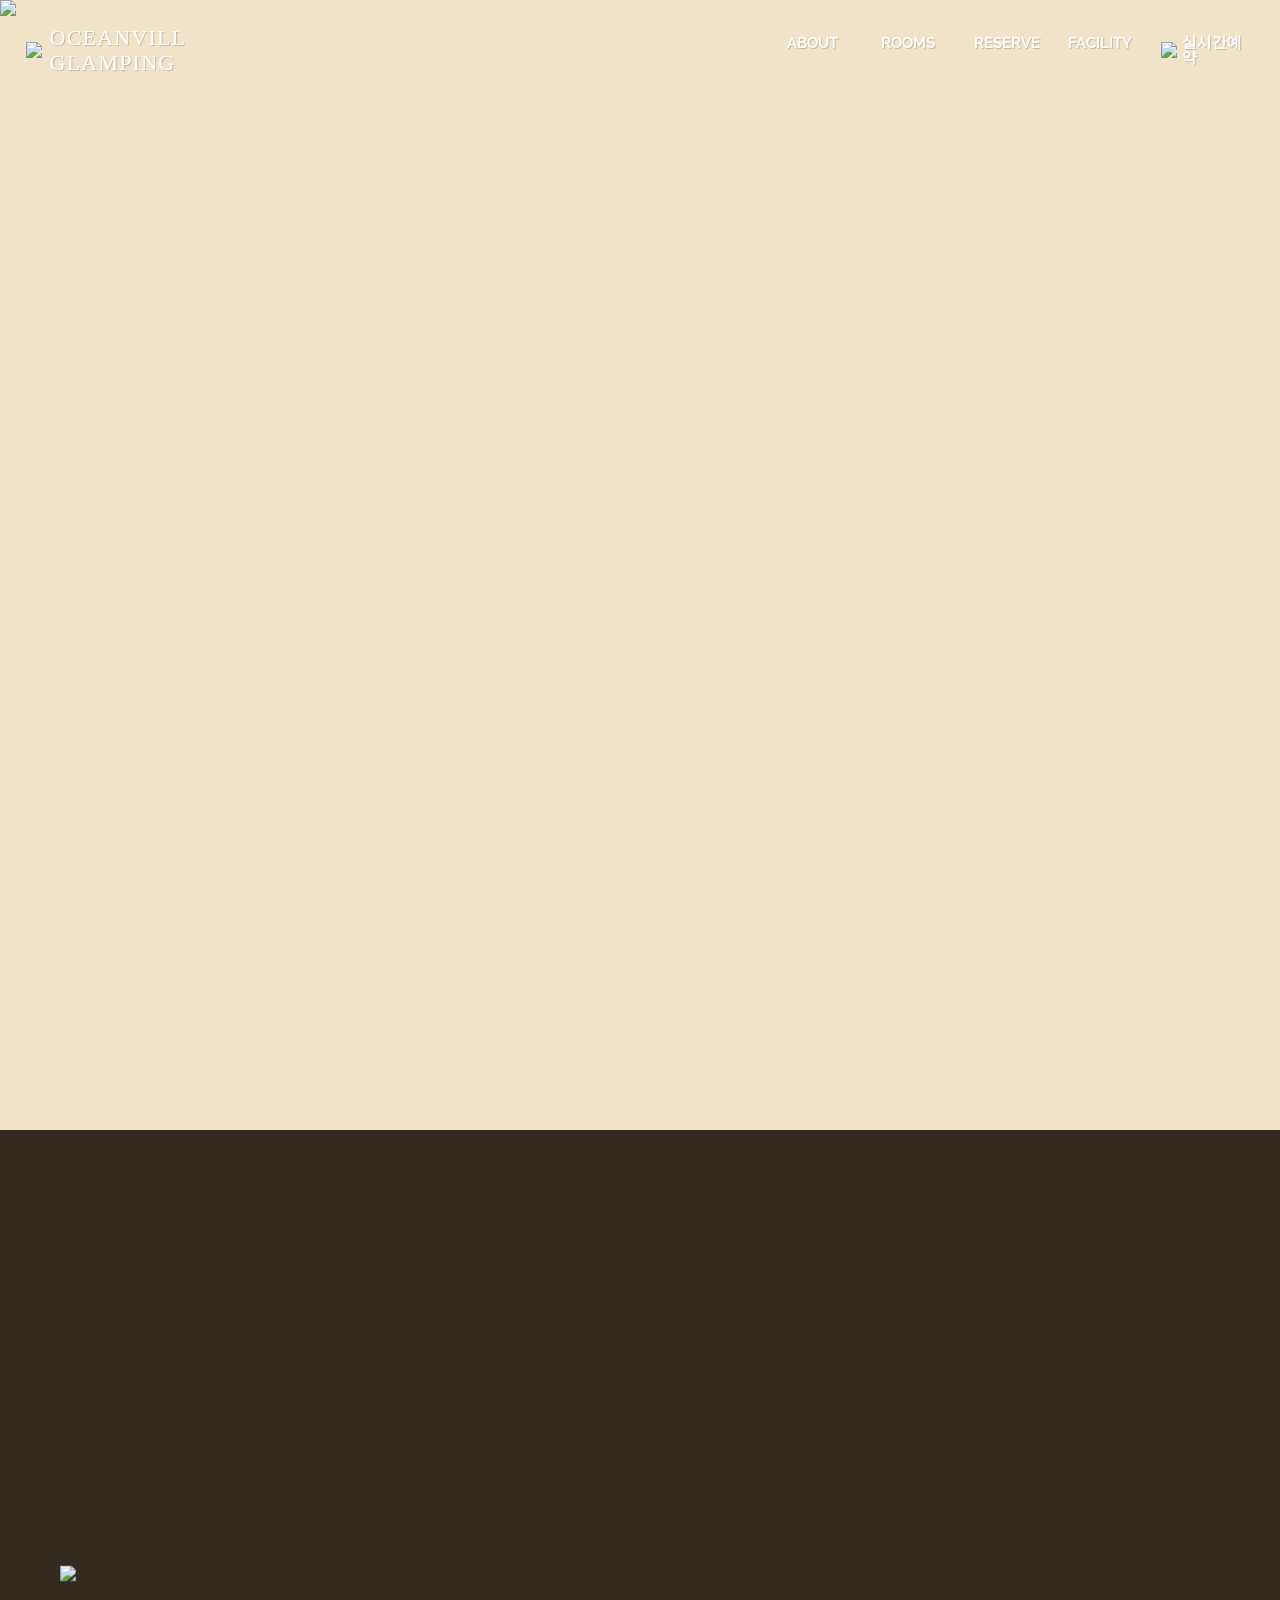
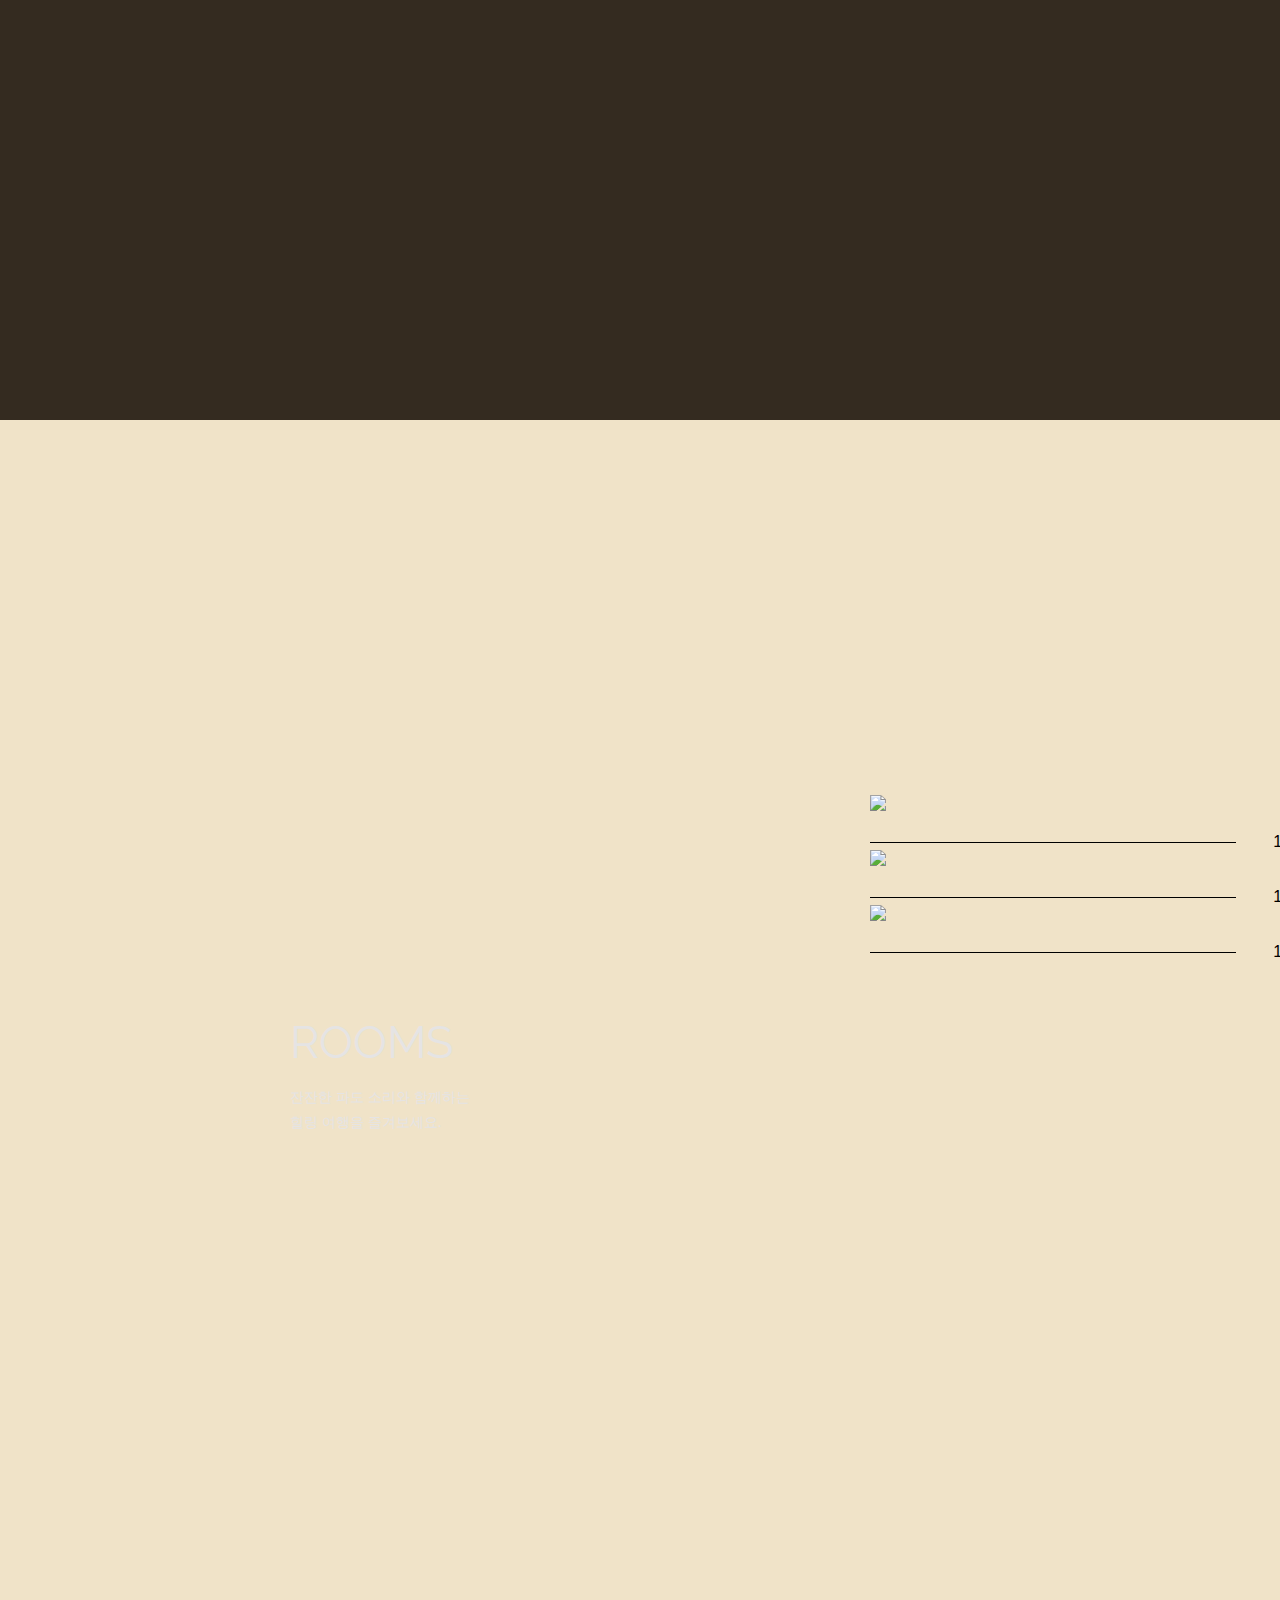
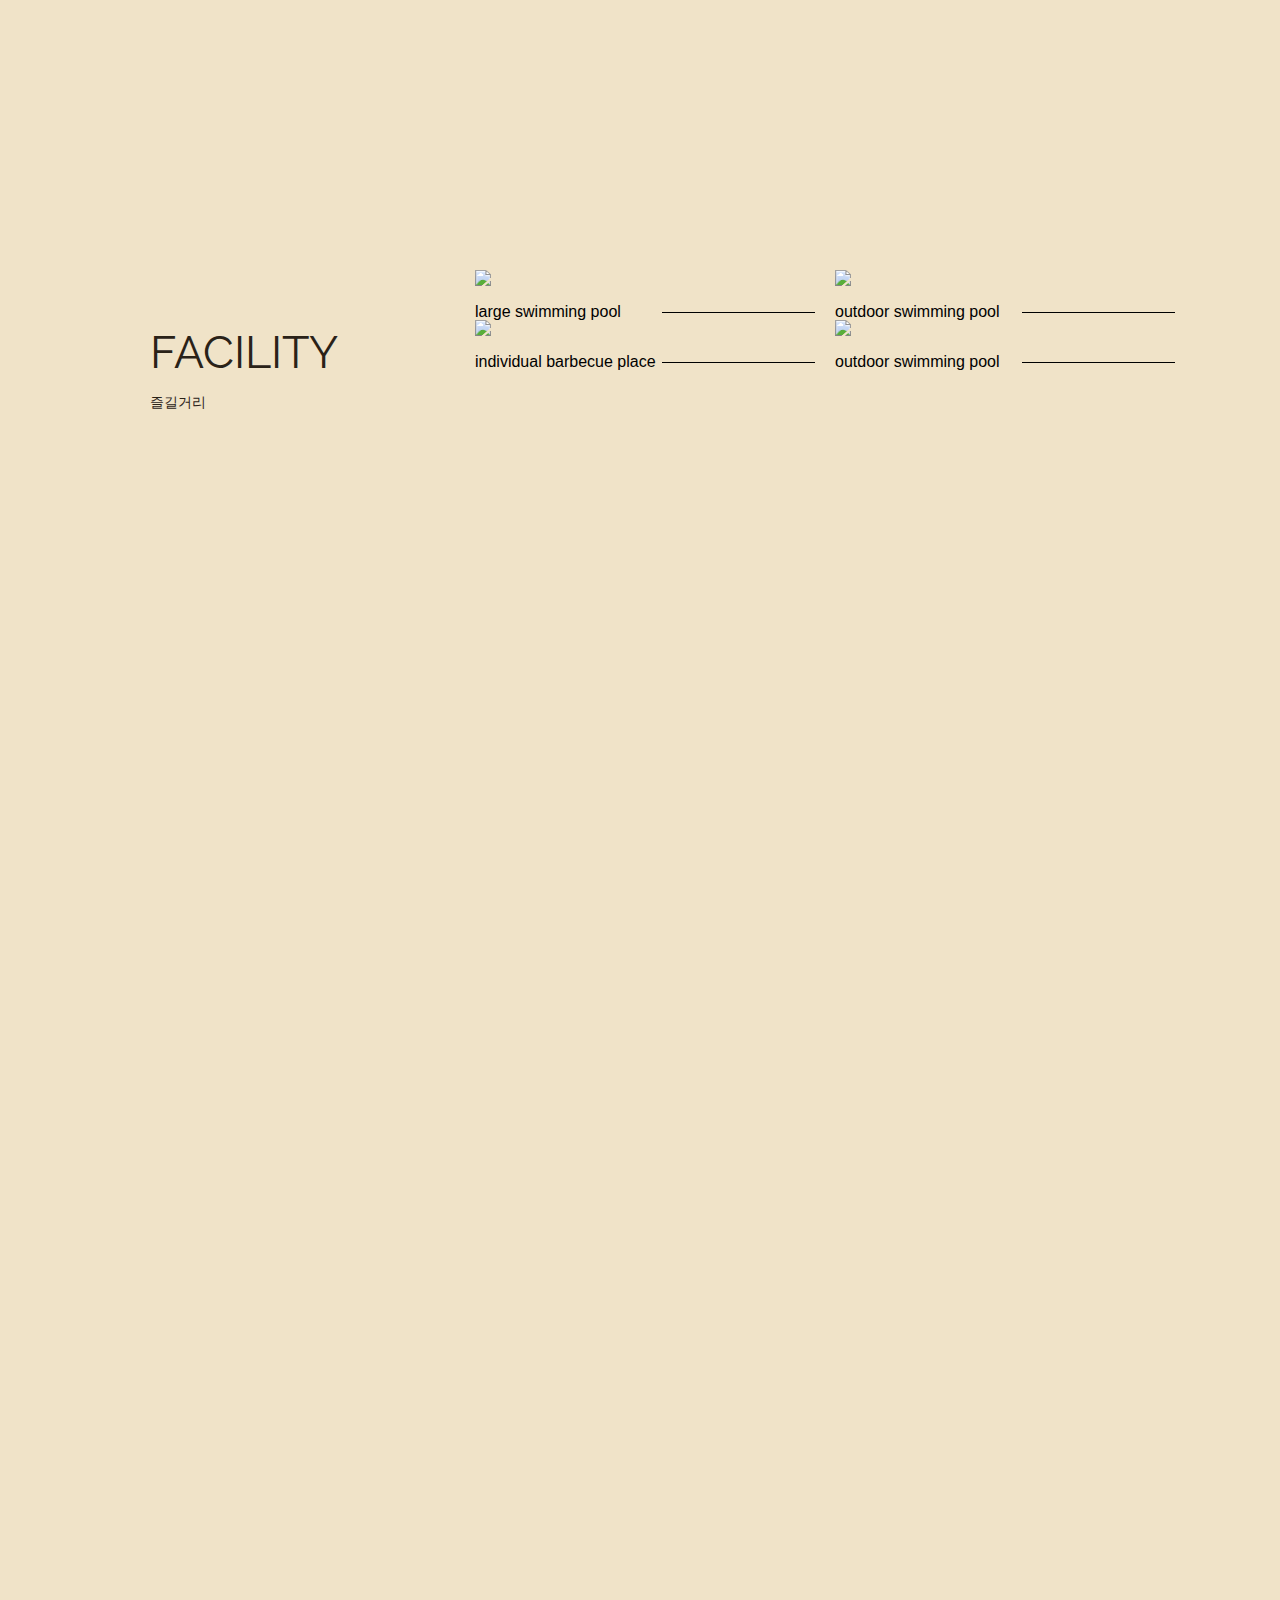
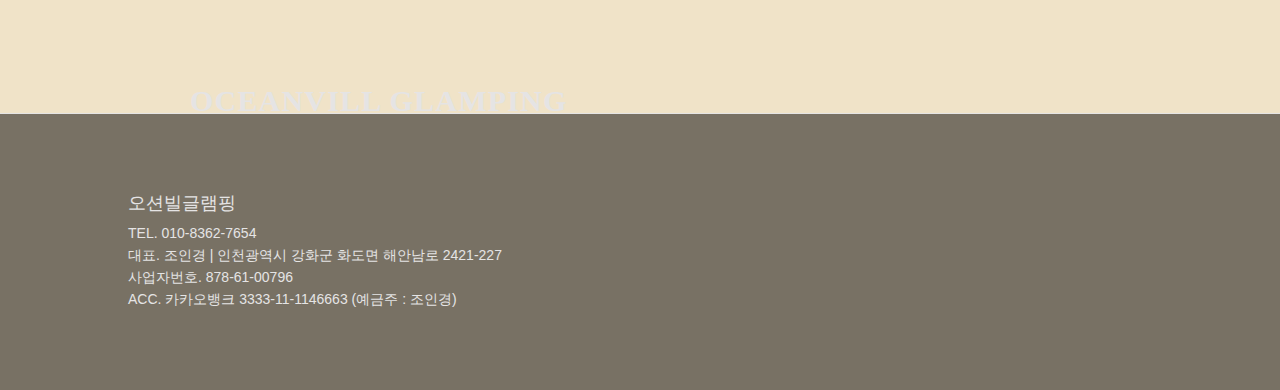
==== index.html @ 2d989e1f "4차 업로드" ====
<!DOCTYPE html>
<html lang="en">
<head>
    <meta charset="UTF-8">
    <meta name="viewport" content="width=device-width, initial-scale=1.0">
    <link href="reset.css" rel="stylesheet">
    <link href="style.css" rel="stylesheet">
    <script src="https://ajax.googleapis.com/ajax/libs/jquery/3.5.1/jquery.min.js"></script>
    <script src="https://code.jquery.com/jquery-3.6.0.js"></script>
    <link rel="stylesheet" href="https://use.typekit.net/htw4hev.css">
    <link rel="preconnect" href="https://fonts.googleapis.com">
    <link rel="preconnect" href="https://fonts.gstatic.com" crossorigin>
    <link href="https://fonts.googleapis.com/css2?family=Raleway:wght@300;400;500;600;700&display=swap" rel="stylesheet">
    <link href="https://webfontworld.github.io/sandbox/SBAggro.css" rel="stylesheet">
    <title>오션빌글램핑</title>
    <style>
        footer{position:relative; width:100%; height:960px; background-image: url("https://github.com/luzmoondar/portfolio/assets/133784112/582e2d6d-6e89-460c-a2c4-90adc4d90cf0");}
        .mainft{position:absolute; bottom:0; width:100%; background-color: rgba(0,0,0,0.5); border-top:1px solid #e5e4e4;}
        .mainft div{width:80%; margin:0 auto; padding: 80px 0;}
        footer h2{font-family: 'SBAggro'; font-weight:600; font-size:30px; letter-spacing: 1.2px; color:#e5e4e4; position: absolute; bottom:274px; left:190px;}
        footer h3{font-size: 18px; font-family: "pretendard", sans-serif; color:#e5e4e4; margin-bottom:10px;}
        footer p{font-size:14px; font-family: "pretendard", sans-serif; color:#e5e4e4; line-height: 22px; font-weight: 100;}
        footer .mbr{display: none;}
        @media (max-width: 768px) {
            footer p .m_none{display:none;}
        }
    </style>
</head>

<body>
    <header>
        <nav id="main-nav">
            <div class="logo">
                <a href="#">
                    <img src="https://github.com/luzmoondar/portfolio/assets/133784112/48d3136c-fff9-4b66-9c22-74a640f101fd">
                    <p>OCEANVILL<br>GLAMPING</p>
                </a>
            </div>
            <div class="scroll-logo">
                <div>
                    <img src="https://github.com/luzmoondar/portfolio/assets/133784112/112349c2-64f6-43d1-a6a1-1b9d9a200514">
                    <p>OCEANVILL GLAMPING</p>
                </div>
            </div>
            <div class="manubar">
                <ul class="main-manu">
                    <li>
                        <a>ABOUT</a>
                    </li>
                    <li><a>ROOMS</a></li>
                    <li><a>RESERVE</a></li>
                    <li><a>FACILITY</a></li>
                    <li><a class="reser-bt"><img class="reserimg" src="https://github.com/luzmoondar/portfolio/assets/133784112/2ab39636-f84e-4e5f-a764-0b7d822ae99b">실시간예약</a></li>
                </ul>
            </div>
        </nav>
        <div class="sub-manu">
            <div>
                <ul>
                    <li><a href="">외부전경</a></li>
                    <li><a>오시는 길</a></li>
                    <li><a>주변여행지</a></li>
                </ul>
                <ul>
                    <li><a>객실배치도</a></li>
                    <li><a>101호</a></li>
                    <li><a>102호</a></li>
                    <li><a>103호</a></li>
                    <li><a>104호</a></li>
                    <li><a>105호</a></li>
                    <li><a>106호</a></li>
                    <li><a>107호</a></li>
                </ul>
                <ul>
                    <li><a>종합예약안내</a></li>
                    <li><a href="https://booking.pensionnara.co.kr/calendar/256" target="_">실시간예약</a></li>
                </ul>
                <ul>
                    <li><a>대형수영장</a></li>
                    <li><a>온수수영장</a></li>
                    <li><a>개별바비큐</a></li>
                    <li><a>오션뷰</a></li>
                    <li><a>무선인터넷</a></li>
                </ul>
            </div>
        </div> 
    </header>
    

    <section>
        <div class="topcon">
            <div class="slide">
                <img src="https://github.com/luzmoondar/portfolio/assets/133784112/fe9ecc0a-6035-4c3a-a89f-1b163b70b11f">
            </div>
            
        </div>
    </section>
    <section>
        <div class="">
            <div class="main_con">
                <div class="mainab">
                    <div class="left">
                        <div>
                            <img src="https://github.com/luzmoondar/portfolio/assets/133784112/7ac5ab21-d17a-4652-80d0-054f52d08c61">
                        </div>
                    </div>
                    <div class="right">
                    </div>
                </div>
                <div class="roompv">
                    <div class="roombg">
                        <div class="roompvtxt">
                            <h2>ROOMS</h2>
                            <p>
                                잔잔한 파도 소리와 함께하는<br>
                                힐링 여행을 즐겨보세요.
                            </p>
                        </div>
                    </div>
                    <div class="roomslide">
                        <a class="room1">
                            <img src="https://github.com/luzmoondar/portfolio/assets/133784112/7d99c960-bddd-4890-a9f7-7f085e9490b0">
                            <div class="roomname">
                                <span></span><p>101</p>
                            </div>
                        </a>
                        <a class="room1">
                            <img src="https://github.com/luzmoondar/portfolio/assets/133784112/e8737c90-5ca4-401c-913c-cbe94129581f">
                            <div class="roomname">
                                <span></span><p>102</p>
                            </div>
                        </a>
                        <a class="room1">
                            <img src="https://github.com/luzmoondar/portfolio/assets/133784112/4e9d8852-0819-44da-ac06-e41babfb9af7">
                            <div class="roomname">
                                <span></span><p>103</p>
                            </div>
                        </a>
                    </div>
                </div>
                <div class="mainsp">
                    <div class="mainsptxt">
                        <h2>FACILITY</h2>
                        <p>
                            즐길거리
                        </p>
                    </div>
                    <div class="main_spslide">
                        <a>
                            <img src="https://github.com/luzmoondar/portfolio/assets/133784112/99fcfb23-d3a0-47f1-9f27-77c24f21ff22">
                            <div class="spname">
                                <p>large swimming pool</p><span></span>
                            </div>
                        </a>
                        <a>
                            <img src="https://github.com/luzmoondar/portfolio/assets/133784112/9a6bf849-5ea4-4dce-b26d-e572c8afbf24">
                            <div class="spname">
                                <p>outdoor swimming pool</p><span></span>
                            </div>
                        </a>
                        <a>
                            <img src="https://github.com/luzmoondar/portfolio/assets/133784112/5578de9e-afdf-4fd5-a2f0-95fa2bbe487f">
                            <div class="spname">
                                <p>individual barbecue place</p><span></span>
                            </div>
                        </a>
                        <a>
                            <img src="https://github.com/luzmoondar/portfolio/assets/133784112/6bf30c2c-f445-4214-992d-34be26891b6b">
                            <div class="spname">
                                <p>outdoor swimming pool</p><span></span>
                            </div>
                        </a>
                    </div>
                </div>
            </div>
        </div>
    </section>
    <footer>
        <h2>OCEANVILL GLAMPING</h2>
        <div class="mainft">
            <div>
                <h3>오션빌글램핑</h3>
                <p>
                    TEL. 010-8362-7654<br>
                    대표. 조인경 <br class="mbr"><span class="m_none">|</span> 인천광역시 강화군 화도면 해안남로 2421-227<br>
                    사업자번호. 878-61-00796<br>
                    ACC. 카카오뱅크 3333-11-1146663 (예금주 : 조인경)
                </p>
            </div>
        </div>
    </footer>
    <script>
        $(function(){
            var fixScroll = 0;
            $(window).scroll(function(event){
                var scroll = $(this).scrollTop();
                if (scroll > 100){
                //스크롤 높이 설정
                    $("#main-nav").addClass("active");
                    $(".logo").css("display","none");
                    $(".scroll-logo").css("display","block");
                    $("nav .main-manu li a").css({"color":"#523a15","text-shadow":"none"});
                    $(".reserimg").attr("src","https://github.com/luzmoondar/portfolio/assets/133784112/42b3cdd8-f83c-436b-86d0-ec7eb997bf09");
                }
                else {
                    $("#main-nav").removeClass("active");
                    $(".logo").css("display","block");
                    $(".scroll-logo").css("display","none");
                    $("nav .main-manu li a").css({"color":"#fff","text-shadow":"1px 1px 1px rgba(0,0,0,0.2)"});
                    $(".reserimg").attr("src","https://github.com/luzmoondar/portfolio/assets/133784112/2ab39636-f84e-4e5f-a764-0b7d822ae99b");
                }
                fixScroll = scroll;
            });
        });
        $(".main-manu li").mouseover(
            function() {
                $(".sub-manu").css("opacity","1");
                $("#main-nav").addClass("active");
                $(".logo").css("display","none");
                $(".scroll-logo").css("display","block");
                $("nav .main-manu li a").css({"color":"#523a15","text-shadow":"none"});
                $(".reserimg").attr("src","https://github.com/luzmoondar/portfolio/assets/133784112/3d994a68-2da3-4c41-bbc0-c50b3c2889af");
            }
        );
        $(".sub-manu").mouseleave(
            function() {
                $(".sub-manu").css("opacity","0");
            }
        );
        
       </script>

</body>

</html>
---- style.css ----
@font-face {
    font-family: 'Pretendard-Regular';
    src: url('https://cdn.jsdelivr.net/gh/Project-Noonnu/noonfonts_2107@1.1/Pretendard-Regular.woff') format('woff');
    font-weight: 400;
    font-style: normal;
}
body{
    background-color: #f0e3c8;
}
h1{
    font-size:58px;
    font-family: 'Raleway', sans-serif;
    font-weight:300;
}
.confix{
    width:80%;
    margin:0 auto;
}
/*** nav ***/
header{
    position: fixed;
    top:0;
    left:0;
    z-index: 100;
    width:100%;

}
#main-nav{
    width:100%;
    display: flex;
    justify-content: space-between;
    align-items: center;
    box-sizing: border-box;
    padding: 15px 2%;
    height:100px;
}
#main-nav.active{
    height:60px !important;
    z-index: 99;
    background-color: rgba(255,255,255,0.7);
    transition: all 1s;
}
nav .logo{
    width:230px;
    float: left;
}
nav .logo a{
    display: flex;
    align-items: center;
}
nav .logo p{
    display: inline-block;
    font-family: 'SBAggro';
    font-size:22px;
    line-height: 25px;
    font-weight: 500;
    color:#fff;
    letter-spacing: 1.2px;
    text-shadow: 1px 1px 1px rgba(0,0,0,0.2);
    margin-left:8px;
}
nav .scroll-logo{
    display: none;
    width:320px;
    float:left;
}
nav .scroll-logo div{
    display: flex;
    align-items: center;
}
nav .scroll-logo p{
    display:inline-block;
    color:#523a15;
    font-size:18px;
    font-family: 'SBAggro';
    font-weight: 500;
    letter-spacing: 1.2px;
    margin-left:8px;
}
nav .manubar{
    position: relative;
    width:38%;
    float: right;
}
nav .main-manu li{
    float: left;
    width:20%;
    padding:20px 0;
}
nav .main-manu li a{
    font-family: 'Raleway', sans-serif;
    font-size:15px;
    font-weight:600;
    color:#fff;
    text-shadow: 1px 1px 1px rgba(0,0,0,0.2);
    cursor: pointer;
}

nav .main-manu .sub-manu{
    position: absolute;
    top:60px;
    line-height: 30px;
    transition: all 1s;
}

nav .manubar .reser-bt{
    display: flex;
    align-items: center;
}
nav .manubar .reser-bt img{
    margin:0px 5px 0 0;
}
.sub-manu{
    width: 100%;
    background-color: rgba(63,54,43,0.5);
    height: 350px;
    position: relative;
    opacity:0;
    transition: all 1s;
}
.sub-manu div{
    display: flex;
    flex-direction: row;
    justify-content: flex-end;
    padding-right:190px;
}
.sub-manu ul{
    padding-top:25px;
    width:138px;
}
.sub-manu ul:last-child{
}
.sub-manu ul li{
}
.sub-manu a{
    color:#fff;
    line-height: 36px;
    cursor: pointer;
    font-size:14px;
}






























/*** main ***/
.main_con{
    width:100%;
}
.mainab{
    margin-top:230px;
    height:890px;
    background-color: #292929;
}
.mainab .left{
    position: relative;
    width:50%;
    height:890px;
    background-color: #342b20;
    float: left;
    background-image: url("https://github.com/luzmoondar/portfolio/assets/133784112/7d36008b-015e-429d-aff3-335aaecc90dd");
}
.left div{
    width:520px;
    position: absolute;
    top:50%;
    left:50%;
    transform: translate(-50%,-50%);
}
.left div img{
    width:100%;
}
.mainab .right{
    width:50%;
    height:890px;
    background-color: #342b20;
    float: left;
    background-image: url("https://github.com/luzmoondar/portfolio/assets/133784112/b1657f87-f7a2-4a51-aa8d-195d4684e1c9");
}
.mainab .right img{
    width:100%;
}
.roompv{
    width:100%;
    margin:250px 0 100px;
    position: relative;
}
.roompv .roombg{
    width:50%;
    height: 960px;
    background-image: url("https://github.com/luzmoondar/portfolio/assets/133784112/cf62361b-c785-41f1-866d-6837463f9c90");
    position: relative;
}
.roompvtxt{
    position:absolute;
    top:350px;
    left:290px;
}
.roompvtxt h2{
    color:#e5e4e4;
    font-size:45px;
    font-family: 'Raleway', sans-serif;
}
.roompvtxt p{
    color:#e5e4e4;
    font-size:14px;
    font-family: 'Noto Sans KR', sans-serif;
    margin-top:20px;
    line-height: 25px;
}
.roomslide{
    /*width:100%;*/
    height:670px;
    position: absolute;
    top:125px;
    left:870px;
}
.room1{
    width:430px;
    margin-right:30px;
    display: inline-block;
}

.roomname{
    display: flex;
    align-items: center;
    justify-content: space-between;
    width:430px;
    margin-top:20px;
}
.roomname span{
    display: inline-block;
    width:85%;
    height:1px;
    background-color: #000;
}
.roomname p{
    display: inline-block;
    width:15%;
    text-align: right;
}
.mainsp{
    width:100%;
    height:900px;
    position: relative;
}
.mainsptxt{
    padding-top:200px;
    padding-left:150px;
}
.mainsptxt h2{
    color:#2a2218;
    font-size:45px;
    font-family: 'Raleway', sans-serif;
}
.mainsptxt p{
    color:#2a2218;
    font-size:14px;
    font-family: 'Noto Sans KR', sans-serif;
    margin-top:20px;
}
.main_spslide{
    /*width:100%;*/
    position: absolute;
    top: 140px;
    left:475px;
}
.main_spslide a{
    width:340px;
    float:left;
    margin-right:20px;
}
.spname{
    width:340px;
    display: flex;
    align-items: center;
    margin-top:15px;
}
.spname p{
    width:55%;
}
.spname span{
    width:45%;
    height:1px;
    background-color: #000;
}
/*** landscape ***/

.topcon{
    position:relative;
    width:100%;
    height:100vh;
    overflow:hidden;
}
.toptxt{
    position: absolute;
    bottom:165px;
    left:180px;
    color:#fff;
}
.toptxt h2{
    margin-bottom:10px;
    font-size:50px;
    font-family: 'Raleway', sans-serif;
    font-weight:300;
}
.slide{
    width:100%;
    height:auto;
}
.slide img{
    width:100%;
    object-fit: cover;
}
.land_con{
    margin-top:245px;
    display:flex;
    justify-content: space-between;
    margin-bottom:1000px;
    
}
.lad_con span{
    color:#262626;
}
.protxt p{
    font-family: 'myriad-pro, sans-serif';
    font-size:18px;
    font-weight:400;
    margin-top:5px;
    margin-bottom:55px;
}
.protxt span{
    font-family: 'Noto Sans KR', sans-serif;
    font-size:14px;
    line-height: 32px;
}
.proimg{
    /*width:65.77%;*/
    position:relative;
}
.proimg div:last-child{
    position:absolute;
    top:250px;
    left:-180px;
}

/*** travel ***/

.travel_con{
    display: flex;
    margin:170px 0 300px 0;
    flex-wrap: wrap;
    justify-content: space-between;
    
}
.travel_con div{
    width:740px;
    margin-bottom:150px;
}
.travel_con h4{
    font-size:17px;
    font-family: 'Noto Sans KR', serif;
    padding:25px 0 15px 0;
    border-bottom:1px solid #342b20;
    color:#342b20;
}
.travel_con p{
    font-size: 14px;
    font-family: 'Noto Sans KR', serif;
    margin-top:10px;
    line-height: 1.8rem;
    letter-spacing: -0.3px;
    color:#342b20;
}

/*** facility ***/
.facility_con{
    margin:170px 0 300px 0;
}
.facility_con .sp{
    display: flex;
    align-items: flex-end;
    justify-content: flex-start;
    margin-bottom:140px;
}
.spimg{
    width:1090px;
}
.sp img{
    width:1090px;
}
.sptxt{
    width:30%;
    margin:0 0 40px 80px;
}
.sp h3{
    font-size:30px;
    font-family: 'Raleway', sans-serif;
}
.sp p{
    font-size:14px;
    font-family: 'Noto Sans KR', sans-serif;
    padding-bottom:25px;
    margin:20px 0;
    border-bottom:1px solid #000;
}
.sp span{
    font-size:14px;
    font-family: 'Noto Sans KR', sans-serif;
    line-height: 22px;
    letter-spacing: -0.2px;
}

/*** reser ***/
.topcon2{
    position:relative;
    width:100%;
    height:700px;
    overflow:hidden;
}
.topimg{
    width:100%;
    height:700px;
}
.toptxt2{
    position: absolute;
    bottom:160px;
    left:180px;
    color:#fff;
}
.toptxt2 h2{
    font-size:36px;
    font-family: 'Raleway', sans-serif;
    margin-bottom:10px;
}
.toptxt2 p{
    font-size:16px;
    font-family: 'Raleway', sans-serif;
}
.reser_con{
    margin:230px 0 300px 0;
    display: flex;
}
.reser_info{
    width:35%;
}
.reser_info p{
    color:#313131;
}
.reser_info p:nth-child(1){
    margin-bottom:8px;
    font-size:16px;
    font-family: 'Noto Sans KR', sans-serif;
    font-weight: 500;
}
.reser_info p:nth-child(2){
    margin-bottom:35px;
    line-height: 28px;
}
.rule{
    width:65%;
}
.rule h3{
    font-family: 'Pretendard-Regular';
    font-size:14px;
    padding:15px;
    text-align: center;
    background-color: rgba(0,0,0,0.1);
}
.psprice{
    margin-bottom:100px;
}
.psprice .ps_reserday{
    display: flex;
    align-items: center;
    justify-content: center;
    margin:70px 0 38px;
}
.psprice p{
    display:inline-block;
    padding:0 16px;
    font-family: 'Pretendard-Regular';
}
.psprice table{
    width:100%;
    border: 1px solid #000;
    border-top:2px solid #000;
    border-bottom:2px solid #000;
    text-align: center;
    font-size:14px;
}
.psprice table tr{
    border-bottom:1px solid rgba(0,0,0,0.6);
}
.bk_color{
    background-color: rgba(0,0,0,0.03);
}
.psprice table td, .psprice table th{
    padding:20px;
    width:20%;
    border-right:1px solid rgba(0,0,0,0.3);
}
.tb_leftline{
    vertical-align : middle;
    width:30%;
    background-color: rgba(0,0,0,0.03);
}
.ruletitle{
    padding:30px 0;
}
.ruletitle p{
    font-size:14px;
    font-family: 'Pretendard-Regular';
    line-height:22px;
    letter-spacing: -0.2px;
}
/*** room ***/
.roomnum{
    position:absolute;
    bottom:80px;
    left:180px;
}
.roomnum h2{
    color:#fff;
    font-size:48px;
}
.room_con{
    width:1320px;
    margin:170px auto 300px auto;
}
.roomtxt{
    text-align: center;
    color: #342b20;
    font-family: 'Noto Serif KR', serif;
    margin-bottom:30px;
    margin: 0 auto 65px;
}
.roomtxt h3{
    font-size:30px;
    margin-bottom:15px;
    font-weight: 600;
}
.roomtxt p{
    font-size:14px;
    opacity: 0.5;
}
.roomprice{
    height:370px;
    margin:0 auto;
    text-align: center;
}
.roomprice p{
    text-align: center;
    margin:0 20px;
}
.roomprice>div{
    display: flex;
    text-align: center;
}
.roomprice>div>div{
    width:100%;
    padding:20px 0;
    border-bottom:1px solid rgba(0,0,0,0.4);
}
.roomprice>div:first-child{
    justify-content: center;
    align-items: center;
}
.roomprice>div:nth-child(3)>div{
    padding:40px 0;
}
.roomprice>div:nth-child(4)>div{

    border-bottom:2px solid #292929;
}
.roomprice .day{
    margin-top:30px;
}
.roomprice .day div{
    border-bottom:2px solid #292929;
    margin-right:40px;
    font-weight: 500;
    font-size:15px;
}
.roomprice .day div:last-child{
    margin-right:0;
}
.roominfo {
    width:100%;
    display: flex;
    background-color: rgba(0,0,0,0.03);
    margin:0 auto;   
    padding:40px 35px;
    box-sizing: border-box;
    font-weight: 400;
}
.roominfo div{
    width:25%;
    margin-right:30px;
  
}
.roominfo div:last-child{
    margin-right:0;
}
.roominfo h3{
    border-bottom:1px solid rgba(0,0,0,0.4);
    padding:10px 0px;
    font-size:15px;
    color:#363636;
}
.roominfo p{
    padding:10px 0 20px;
    font-size:13px;
    color:#363636;
    line-height:18px;
    letter-spacing: 0.3px;
}
.roominfo table{
    text-align: center;
    font-size:13px;
    width:100%;
}
.roominfo table tr{
    border-top:1px solid rgba(0,0,0,0.4);
}
.roominfo table tr:nth-child(2){
    border-bottom:1px solid rgba(0,0,0,0.4);
}
.roominfo table th{
    padding:10px 10px;
}
.roominfo table td{
    padding:15px 10px;
}
.miniimg{
    width:100%;
    margin:0 auto 200px;

}
.miniimg img{
    width:100%;
    margin-bottom:20px;
}



@media (max-width: 768px) {
    /*** landscape ***/ 
    .confix{
        width:90%;
    }
    .topcon, .slide, .slide img{
        height:55vh;
    }
    .toptxt{
        bottom:80px;
        left:75px;
    }
    .toptxt h2{
        font-size:24px;
    }
    .toptxt h2{
        margin-bottom:5px;
    }
    .toptxt p{
        font-size:14px;
    }
    .land_con{
        flex-direction: column;
        margin-top:120px;
        margin-bottom:500px;
    }
    .protxt{
        margin-bottom:50px;
    }
    .protxt h1{
        font-size:40px;
    }
    .proimg img{
        width:100%;
    }
    .proimg div:last-child{
        position: relative;
        top:0;
        left:0;
        margin-top:30px;
    }
    /*** travel ***/
    .travel_con{
        display: flex;
        margin:120px 0 250px 0;
        flex-wrap: nowrap;
        flex-direction: column;
    }
    .travel_con div{
        width:100%;
    }
    .travel_con div img{
        width:100%;
    }
    /*** facility ***/

    .facility_con .sp {
        align-items: flex-start;
        justify-content: flex-start;
        flex-direction: column;
    }
    .spimg, .spimg img{
        width:100%;
    }
    .sptxt {
        width:100%;
        margin:20px 0 0 0;
    }
    /*** room ***/
    .roomnum h2{
        display:none;
    }
    .room_con{
        width:100%;
        margin-bottom:200px;
    }
    .roomtxt h3{
        font-size:26px;
    }
    .roominfo {
        flex-direction: column;
    }
    .roominfo div{
        width:100%;
    }
   
   
    

}
@media (max-width: 480px) {
    /*** landscape ***/
    h2{
        font-size:18px;
    }
    .toptxt{
        bottom:50px;
        left:25px;
    }
    .topcon, .slide, .slide img{
        height:43vh;
    }
    .land_con{
        margin-bottom:200px;
    }
    /*** facility ***/
    .sp h3 {
        font-size:28px;
    }
    /*** room ***/
    .room_con{
        margin-bottom:150px;
    }
    .roomprice .day div{
        margin-right:30px;
    }
}
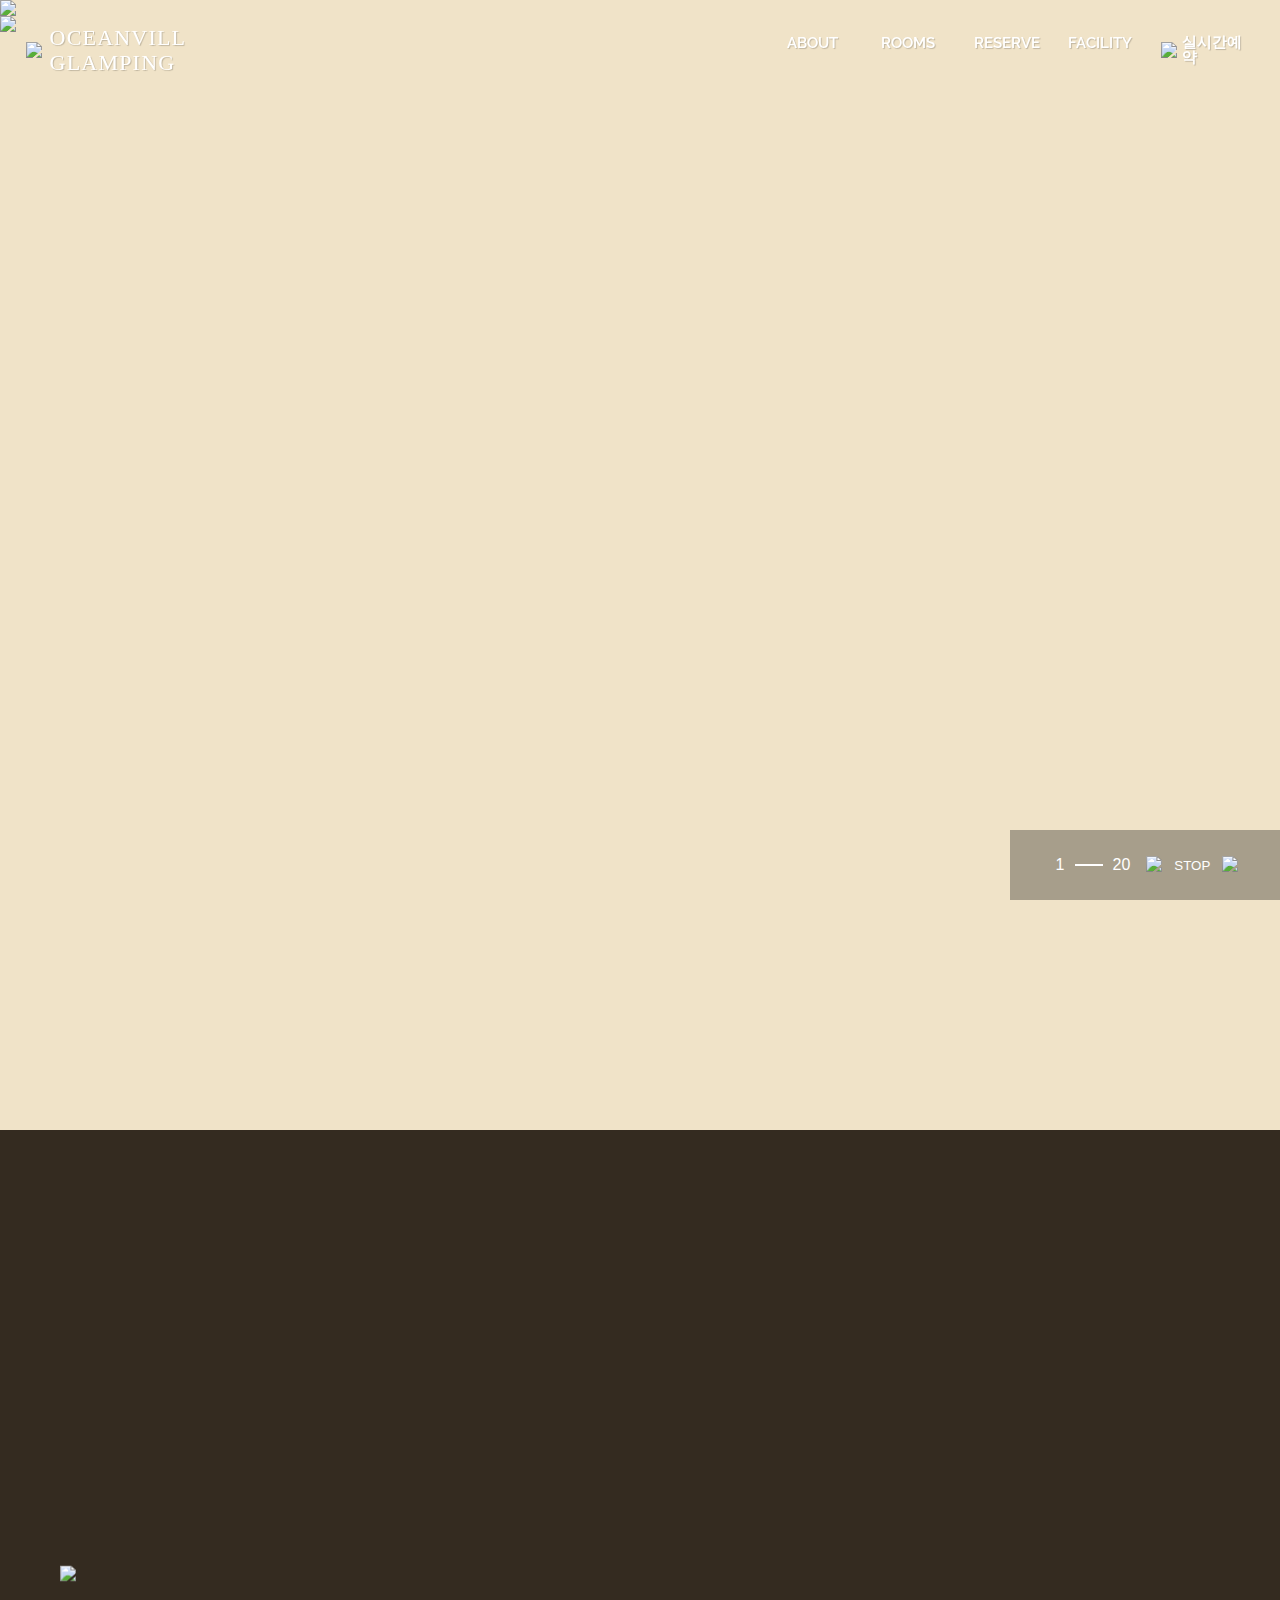
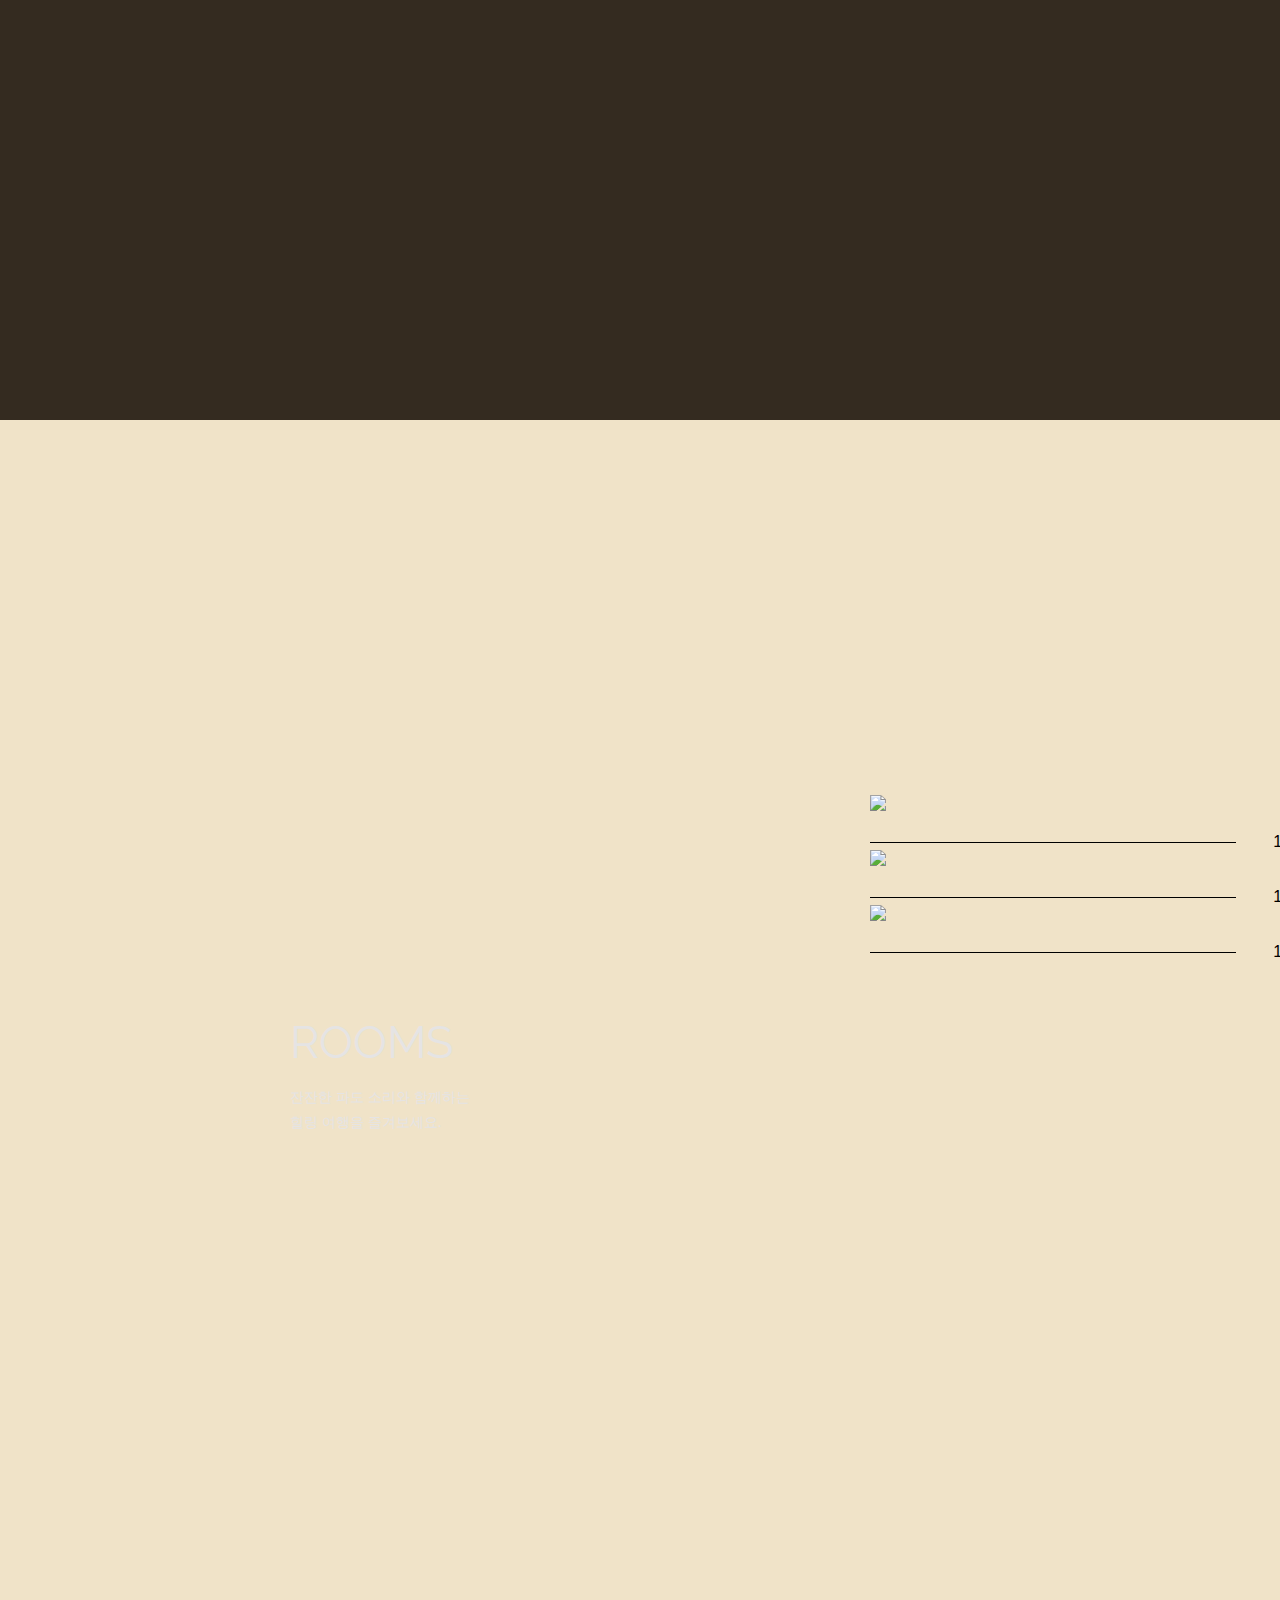
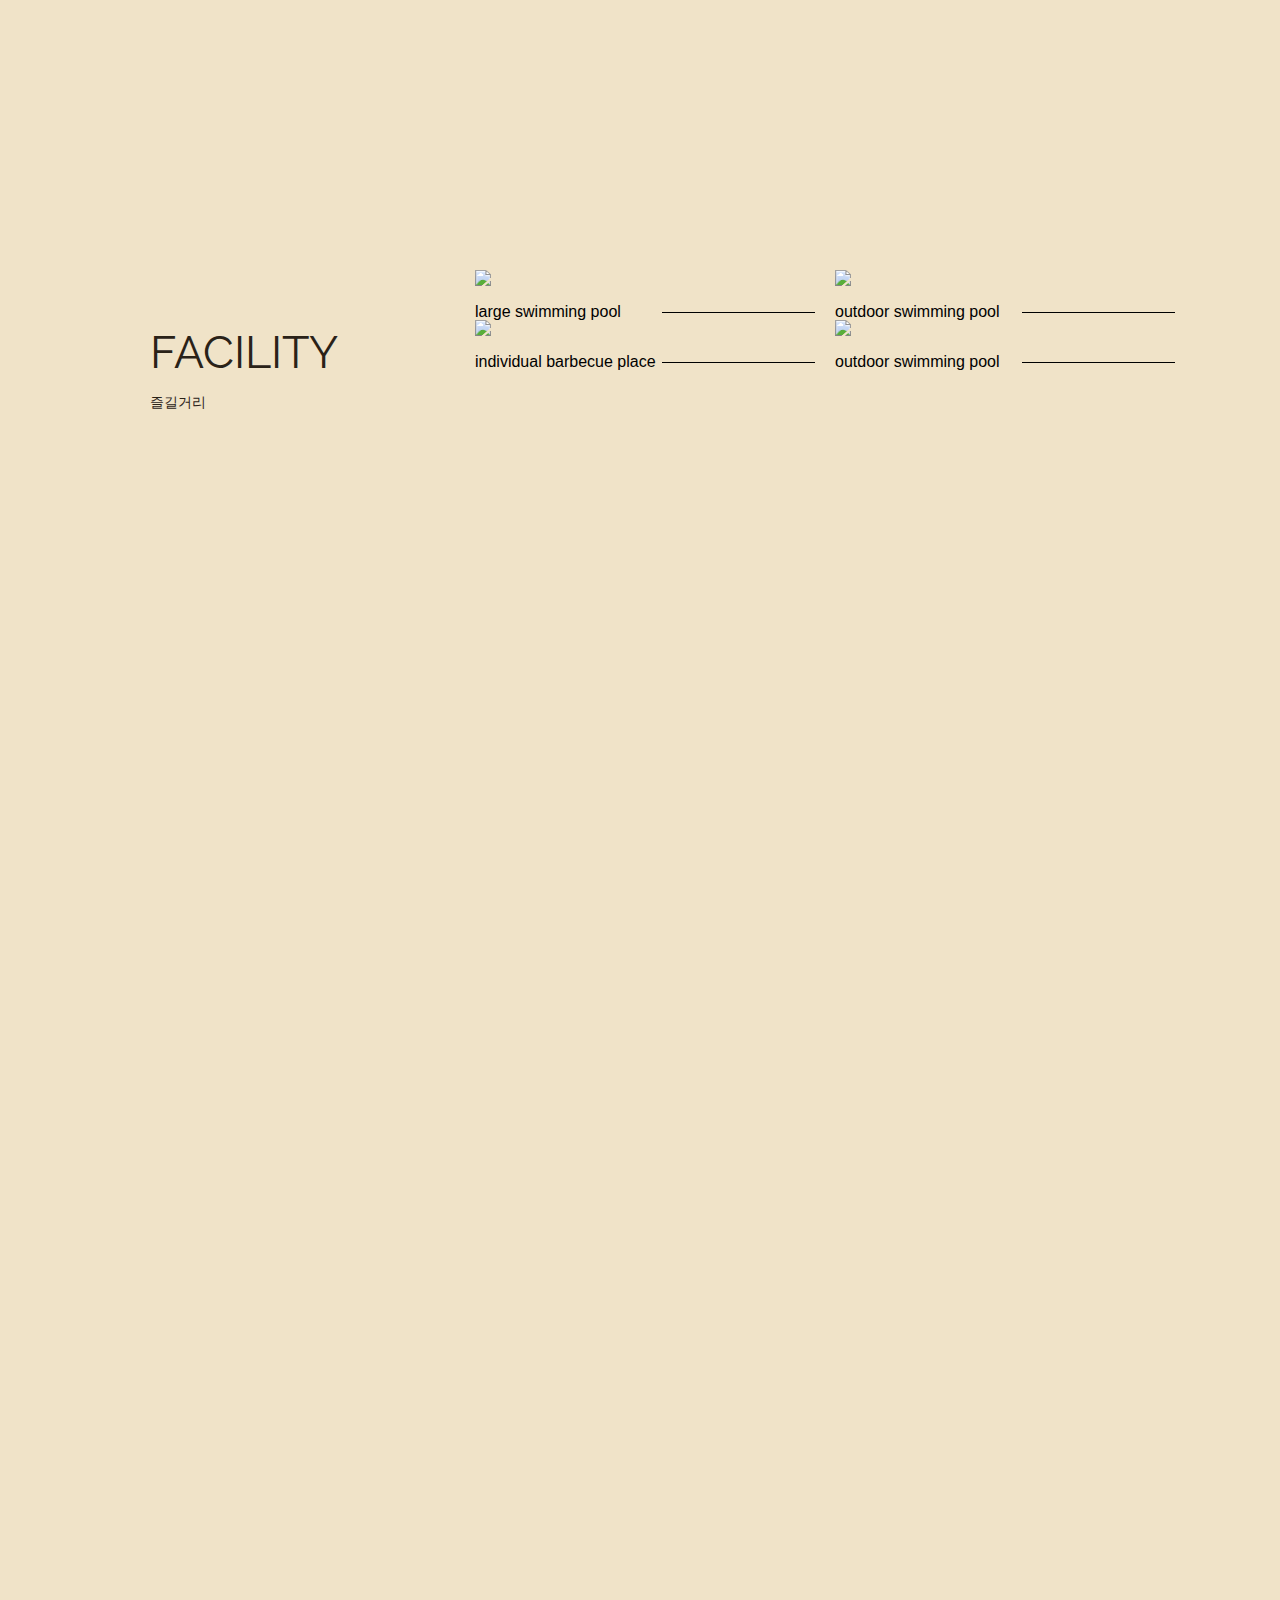
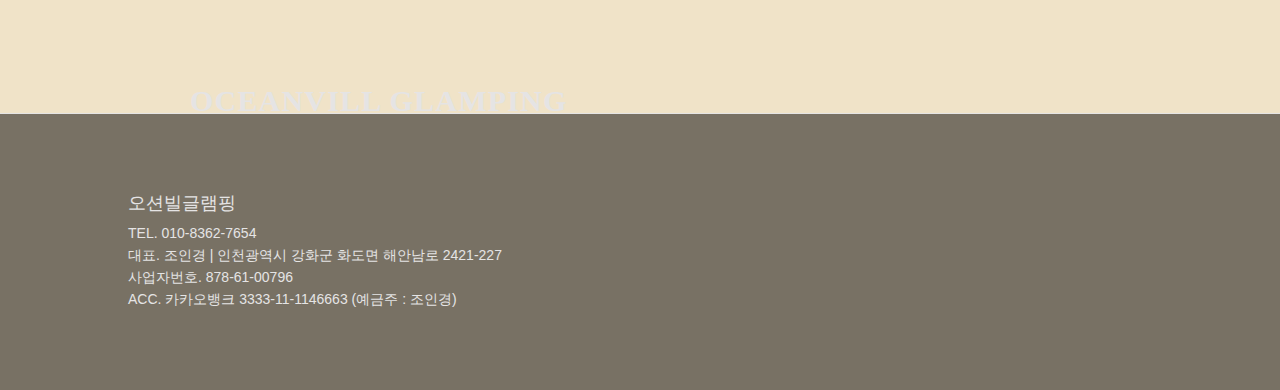
==== commit 7b8405ef: "5차 업로드" ====
--- a/index.html
+++ b/index.html
@@ -5,6 +5,9 @@
     <meta name="viewport" content="width=device-width, initial-scale=1.0">
     <link href="reset.css" rel="stylesheet">
     <link href="style.css" rel="stylesheet">
+    <link href="slick/slick.css" rel="stylesheet">
+    <link href="slick/slick-theme.css" rel="stylesheet">
+    <script src="slick/slick.min.js"></script>
     <script src="https://ajax.googleapis.com/ajax/libs/jquery/3.5.1/jquery.min.js"></script>
     <script src="https://code.jquery.com/jquery-3.6.0.js"></script>
     <link rel="stylesheet" href="https://use.typekit.net/htw4hev.css">
@@ -31,25 +34,25 @@
     <header>
         <nav id="main-nav">
             <div class="logo">
-                <a href="#">
+                <a href="index.html">
                     <img src="https://github.com/luzmoondar/portfolio/assets/133784112/48d3136c-fff9-4b66-9c22-74a640f101fd">
                     <p>OCEANVILL<br>GLAMPING</p>
                 </a>
             </div>
             <div class="scroll-logo">
-                <div>
+                <a href="index.html" style="cursor: pointer;">
                     <img src="https://github.com/luzmoondar/portfolio/assets/133784112/112349c2-64f6-43d1-a6a1-1b9d9a200514">
                     <p>OCEANVILL GLAMPING</p>
-                </div>
+                </a>
             </div>
             <div class="manubar">
                 <ul class="main-manu">
                     <li>
-                        <a>ABOUT</a>
+                        <a href="landscape.html">ABOUT</a>
                     </li>
-                    <li><a>ROOMS</a></li>
-                    <li><a>RESERVE</a></li>
-                    <li><a>FACILITY</a></li>
+                    <li><a href="room1.html">ROOMS</a></li>
+                    <li><a href="reser.html">RESERVE</a></li>
+                    <li><a href="facility.html">FACILITY</a></li>
                     <li><a class="reser-bt"><img class="reserimg" src="https://github.com/luzmoondar/portfolio/assets/133784112/2ab39636-f84e-4e5f-a764-0b7d822ae99b">실시간예약</a></li>
                 </ul>
             </div>
@@ -57,13 +60,13 @@
         <div class="sub-manu">
             <div>
                 <ul>
-                    <li><a href="">외부전경</a></li>
-                    <li><a>오시는 길</a></li>
-                    <li><a>주변여행지</a></li>
+                    <li><a href="landscape.html">외부전경</a></li>
+                    <li><a href="">오시는 길</a></li>
+                    <li><a href="travel.html">주변여행지</a></li>
                 </ul>
                 <ul>
                     <li><a>객실배치도</a></li>
-                    <li><a>101호</a></li>
+                    <li><a href="room1.html">101호</a></li>
                     <li><a>102호</a></li>
                     <li><a>103호</a></li>
                     <li><a>104호</a></li>
@@ -72,15 +75,15 @@
                     <li><a>107호</a></li>
                 </ul>
                 <ul>
-                    <li><a>종합예약안내</a></li>
+                    <li><a href="reser.html">종합예약안내</a></li>
                     <li><a href="https://booking.pensionnara.co.kr/calendar/256" target="_">실시간예약</a></li>
                 </ul>
                 <ul>
-                    <li><a>대형수영장</a></li>
-                    <li><a>온수수영장</a></li>
-                    <li><a>개별바비큐</a></li>
-                    <li><a>오션뷰</a></li>
-                    <li><a>무선인터넷</a></li>
+                    <li><a href="facility.html">대형수영장</a></li>
+                    <li><a href="facility.html">온수수영장</a></li>
+                    <li><a href="facility.html">개별바비큐</a></li>
+                    <li><a href="facility.html">오션뷰</a></li>
+                    <li><a href="facility.html">무선인터넷</a></li>
                 </ul>
             </div>
         </div> 
@@ -90,7 +93,18 @@
     <section>
         <div class="topcon">
             <div class="slide">
-                <img src="https://github.com/luzmoondar/portfolio/assets/133784112/fe9ecc0a-6035-4c3a-a89f-1b163b70b11f">
+                <img src="img/main/10.jpg">
+                <img src="img/main/10.jpg">
+            </div>
+            <div class="slide_button">
+                <div>
+                    <p>1</p>
+                    <p class="slide-num-line"></p>
+                    <p>20</p>
+                    <button class="prev"><img src="img/main/prev.png"></button>
+                    <button class="stop">STOP</button>
+                    <button class="next"><img src="img/main/next.png"></button>
+                </div>
             </div>
             
         </div>
@@ -219,7 +233,7 @@
                 $(".logo").css("display","none");
                 $(".scroll-logo").css("display","block");
                 $("nav .main-manu li a").css({"color":"#523a15","text-shadow":"none"});
-                $(".reserimg").attr("src","https://github.com/luzmoondar/portfolio/assets/133784112/3d994a68-2da3-4c41-bbc0-c50b3c2889af");
+                $(".reserimg").attr("src","https://github.com/luzmoondar/portfolio/assets/133784112/42b3cdd8-f83c-436b-86d0-ec7eb997bf09");
             }
         );
         $(".sub-manu").mouseleave(
@@ -228,8 +242,6 @@
             }
         );
         
-       </script>
-
+    </script>
 </body>
-
 </html>
--- a/style.css
+++ b/style.css
@@ -1,3 +1,4 @@
+
 @font-face {
     font-family: 'Pretendard-Regular';
     src: url('https://cdn.jsdelivr.net/gh/Project-Noonnu/noonfonts_2107@1.1/Pretendard-Regular.woff') format('woff');
@@ -64,7 +65,7 @@
     width:320px;
     float:left;
 }
-nav .scroll-logo div{
+nav .scroll-logo a{
     display: flex;
     align-items: center;
 }
@@ -122,11 +123,11 @@
     display: flex;
     flex-direction: row;
     justify-content: flex-end;
-    padding-right:190px;
+    padding-right:182px;
 }
 .sub-manu ul{
     padding-top:25px;
-    width:138px;
+    width:140px;
 }
 .sub-manu ul:last-child{
 }
@@ -139,33 +140,52 @@
     font-size:14px;
 }
 
-
-
-
-
-
-
-
-
-
-
-
-
-
-
-
-
-
-
-
-
-
-
-
-
-
-
-
+.slide{
+    position: relative;
+    width:100%;
+
+}
+.slide img{
+    width:100%;
+    object-fit: cover;
+    float: left;
+}
+
+.slide_button{
+    position: absolute;
+    bottom:0;
+    right:0;
+    background-color: rgba(0,0,0,0.3);
+    width:270px;
+    height:70px;
+    z-index: 1;
+}
+.slide_button div{
+    display: flex;
+    align-items: center;
+    justify-content: center; 
+    line-height: 70px; 
+}
+.slide_button p{
+    color:#fff;
+    padding:0 10px;
+}
+.slide-num-line{
+    width:6px;
+    border:1px solid #fff;
+    display:inline-block;
+    height: 0px;
+}
+.prev{
+
+}
+.next{
+
+}
+.stop{
+
+    color:#fff;
+}
 
 
 /*** main ***/
@@ -322,6 +342,7 @@
     bottom:165px;
     left:180px;
     color:#fff;
+    z-index: 1;
 }
 .toptxt h2{
     margin-bottom:10px;
@@ -329,14 +350,7 @@
     font-family: 'Raleway', sans-serif;
     font-weight:300;
 }
-.slide{
-    width:100%;
-    height:auto;
-}
-.slide img{
-    width:100%;
-    object-fit: cover;
-}
+
 .land_con{
     margin-top:245px;
     display:flex;
@@ -414,6 +428,7 @@
 .sp img{
     width:1090px;
 }
+
 .sptxt{
     width:30%;
     margin:0 0 40px 80px;
@@ -544,6 +559,7 @@
     position:absolute;
     bottom:80px;
     left:180px;
+    z-index: 1;
 }
 .roomnum h2{
     color:#fff;
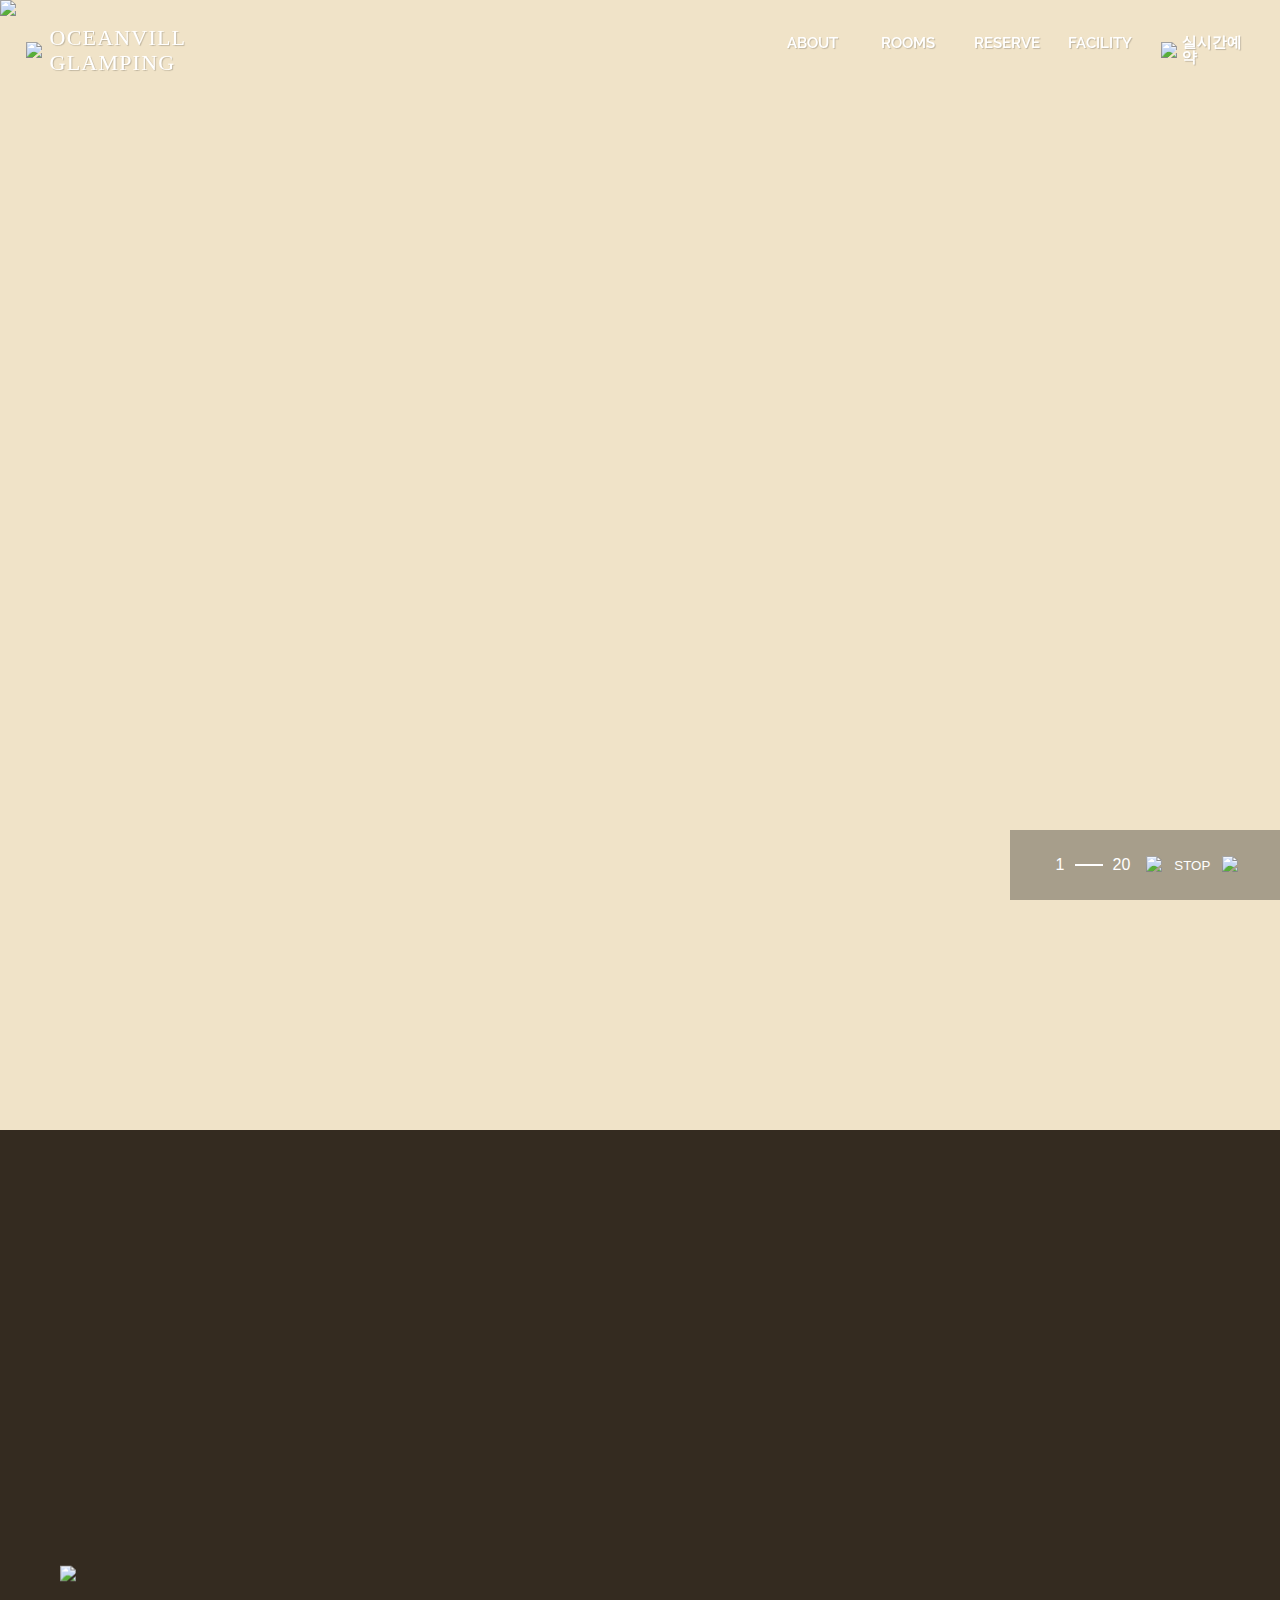
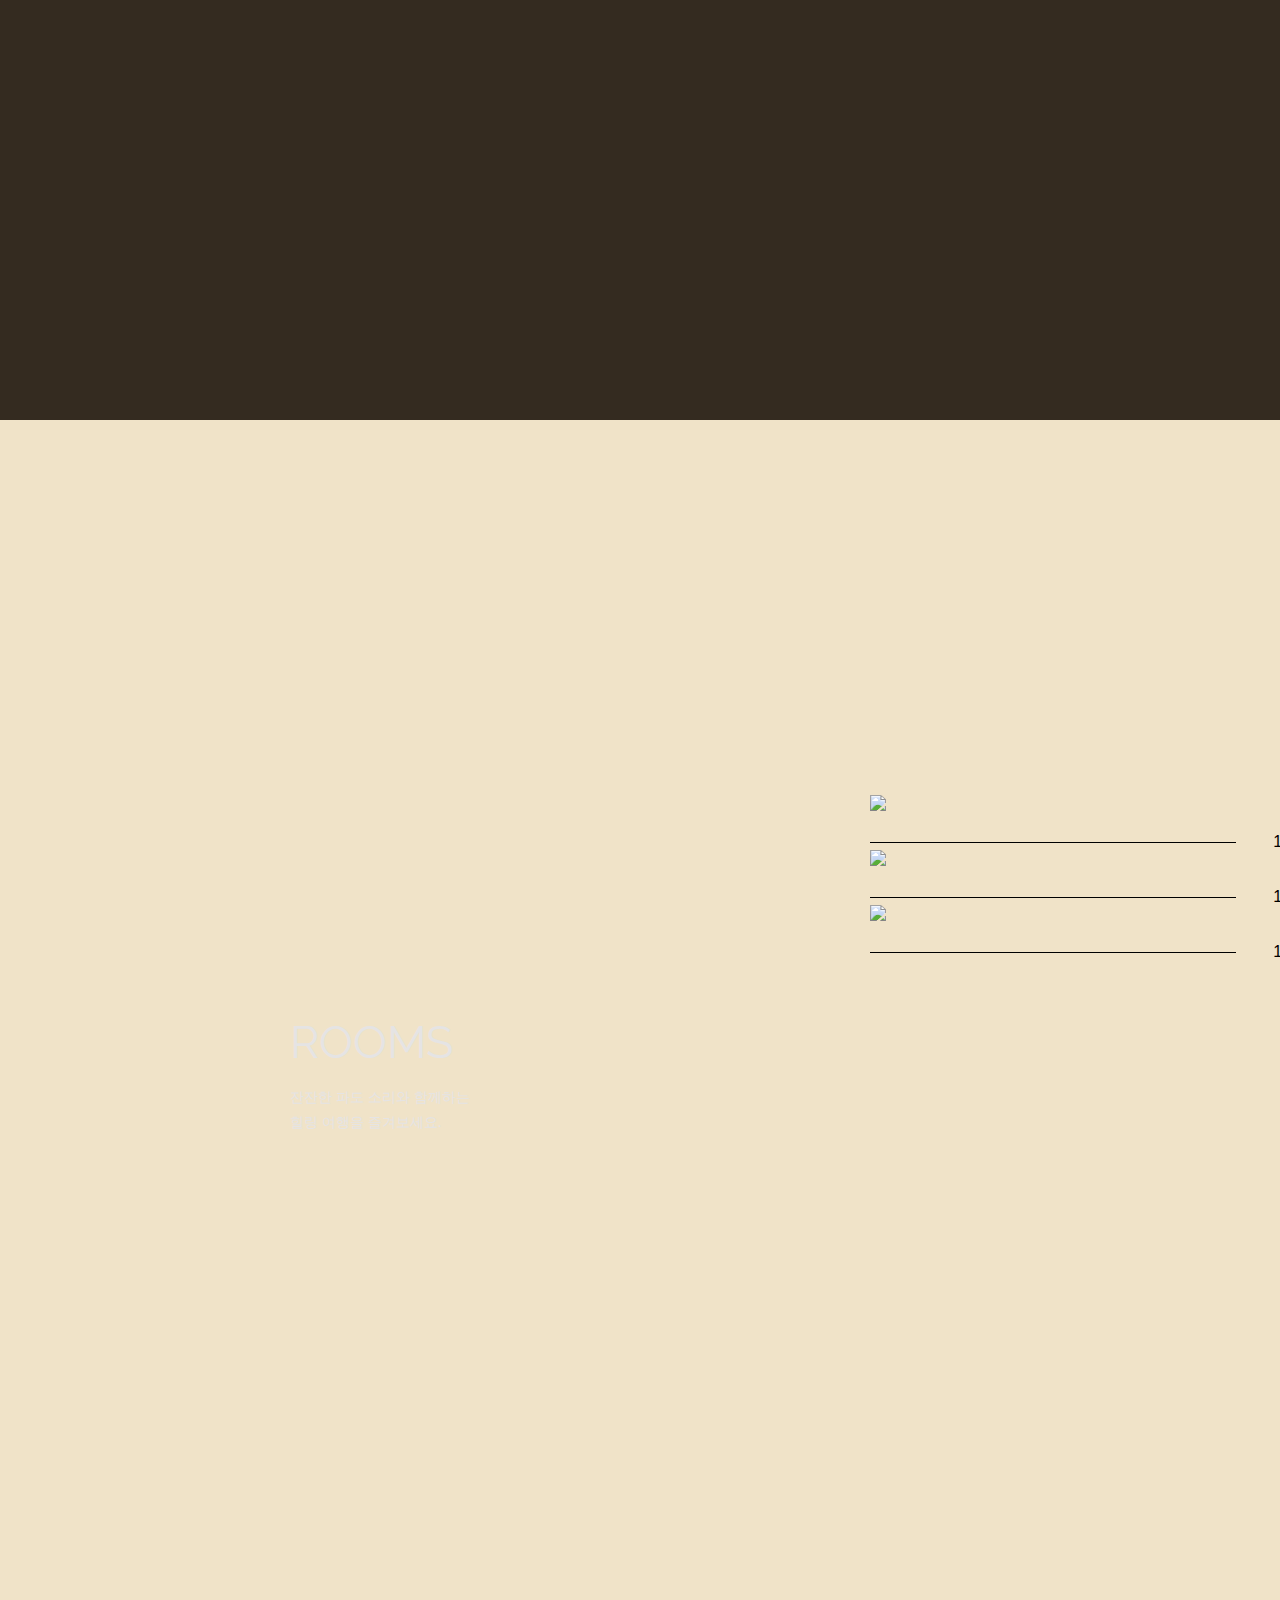
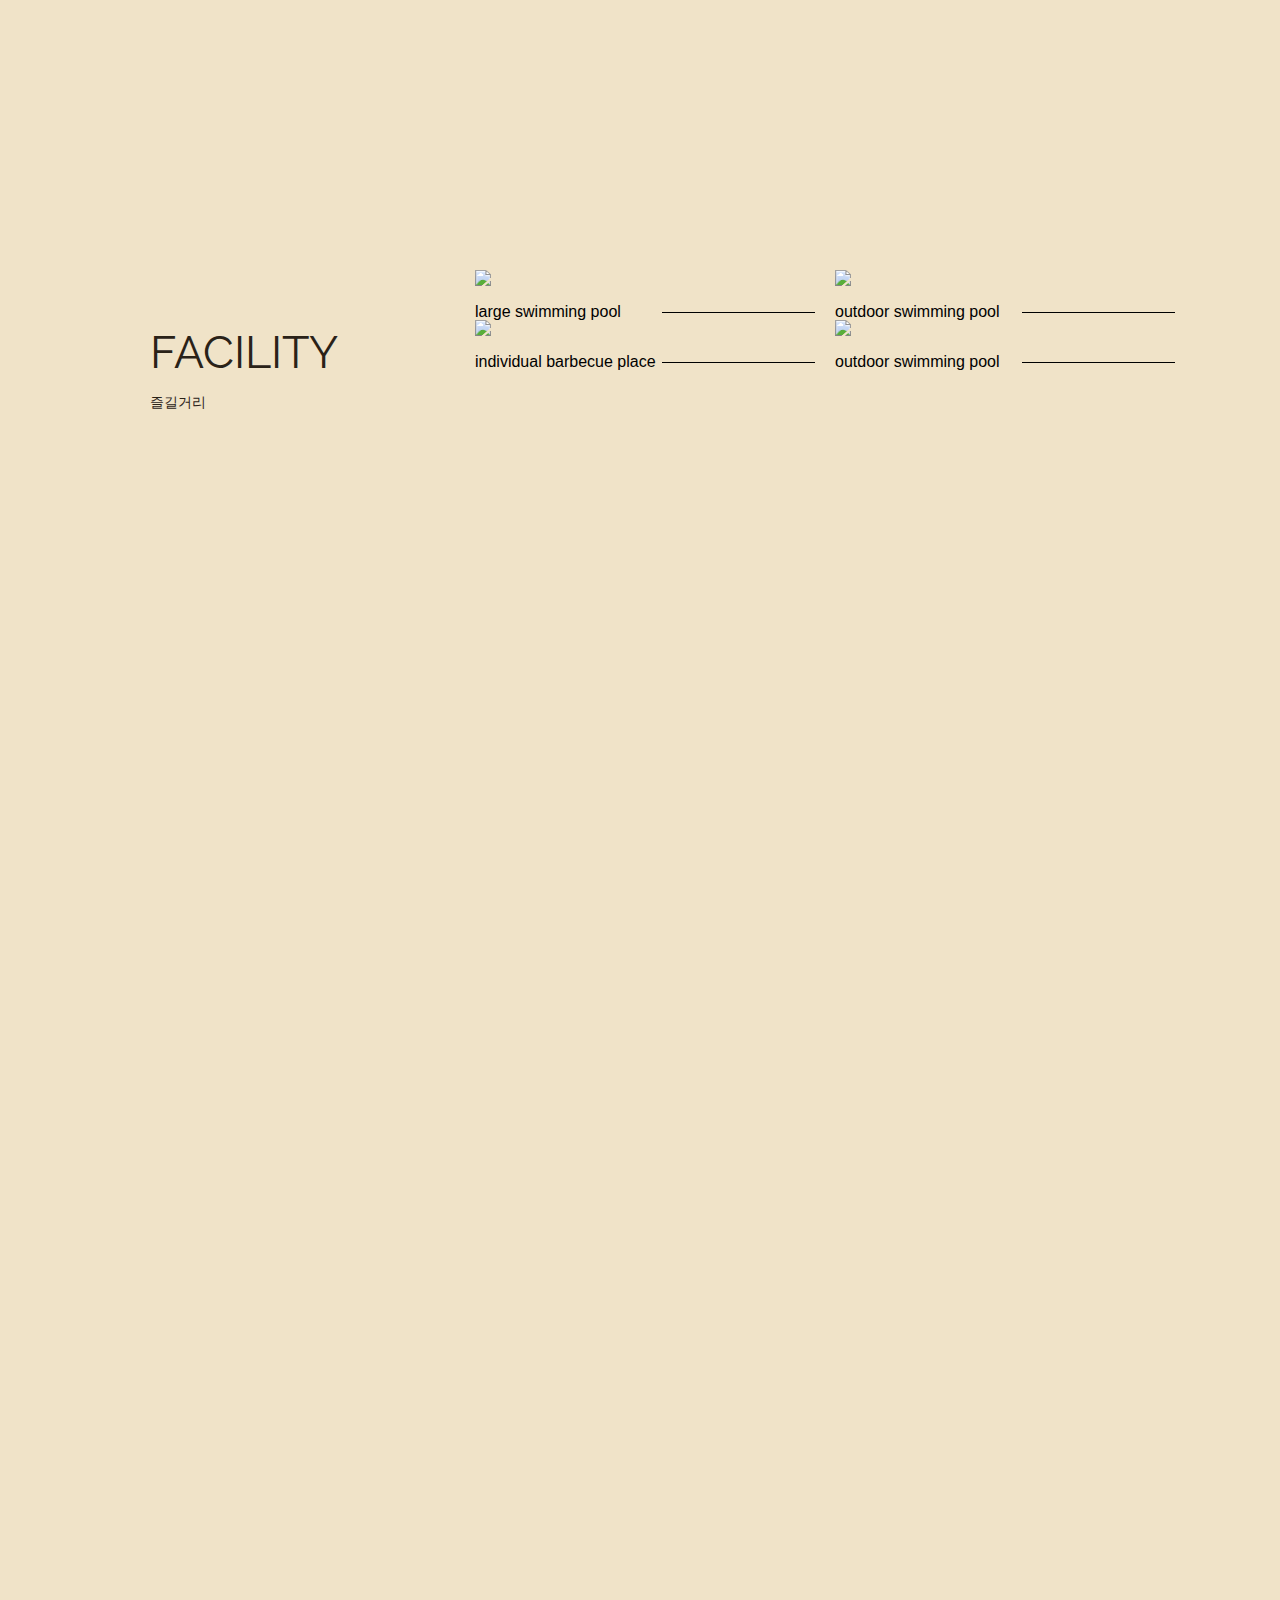
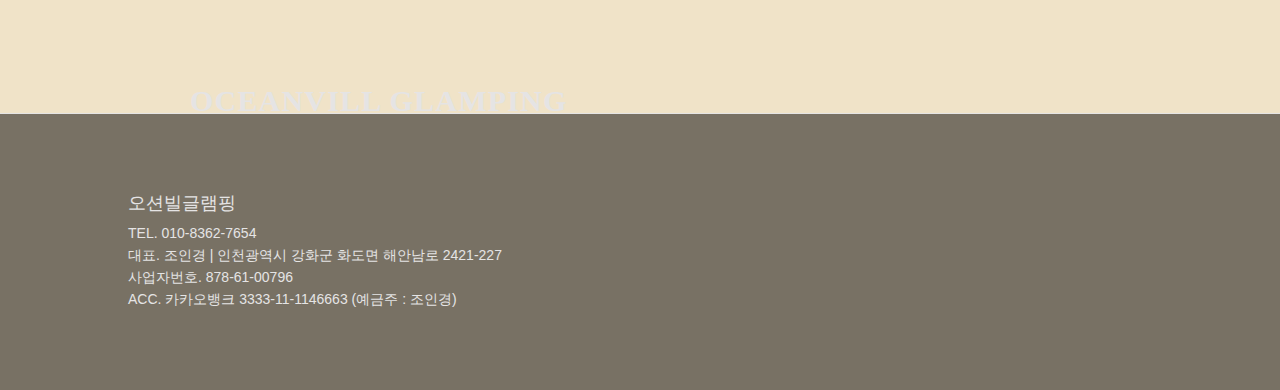
==== commit 5267e7af: "5차 업로드" ====
--- a/index.html
+++ b/index.html
@@ -93,17 +93,16 @@
     <section>
         <div class="topcon">
             <div class="slide">
-                <img src="img/main/10.jpg">
-                <img src="img/main/10.jpg">
+                <img src="https://github.com/luzmoondar/portfolio/assets/133784112/196bc24e-c12a-4998-ab2c-cdede929367d">
             </div>
             <div class="slide_button">
                 <div>
                     <p>1</p>
                     <p class="slide-num-line"></p>
                     <p>20</p>
-                    <button class="prev"><img src="img/main/prev.png"></button>
+                    <button class="prev"><img src="https://github.com/luzmoondar/portfolio/assets/133784112/3acfe3e8-08a0-43aa-87df-2086f5bb401e"></button>
                     <button class="stop">STOP</button>
-                    <button class="next"><img src="img/main/next.png"></button>
+                    <button class="next"><img src="https://github.com/luzmoondar/portfolio/assets/133784112/494dd692-85c7-4289-9b93-9761fa106c80"></button>
                 </div>
             </div>
             
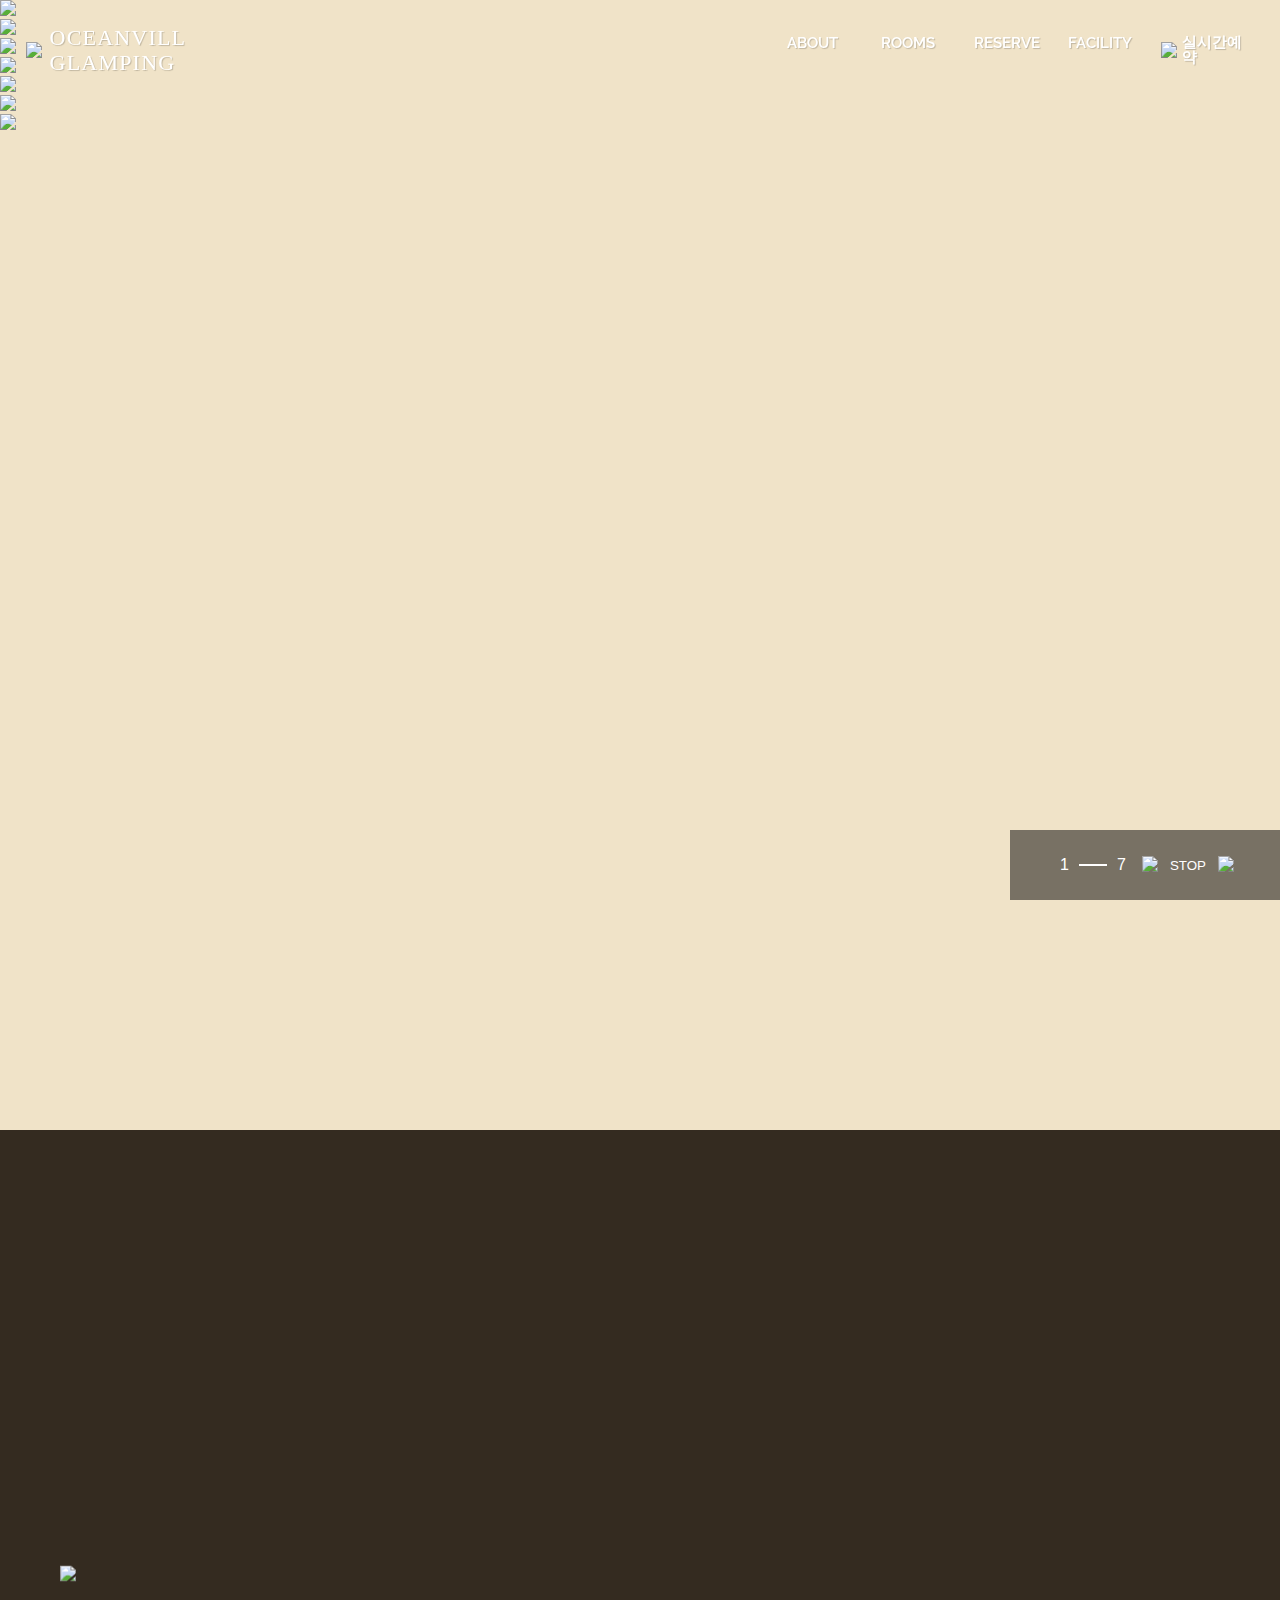
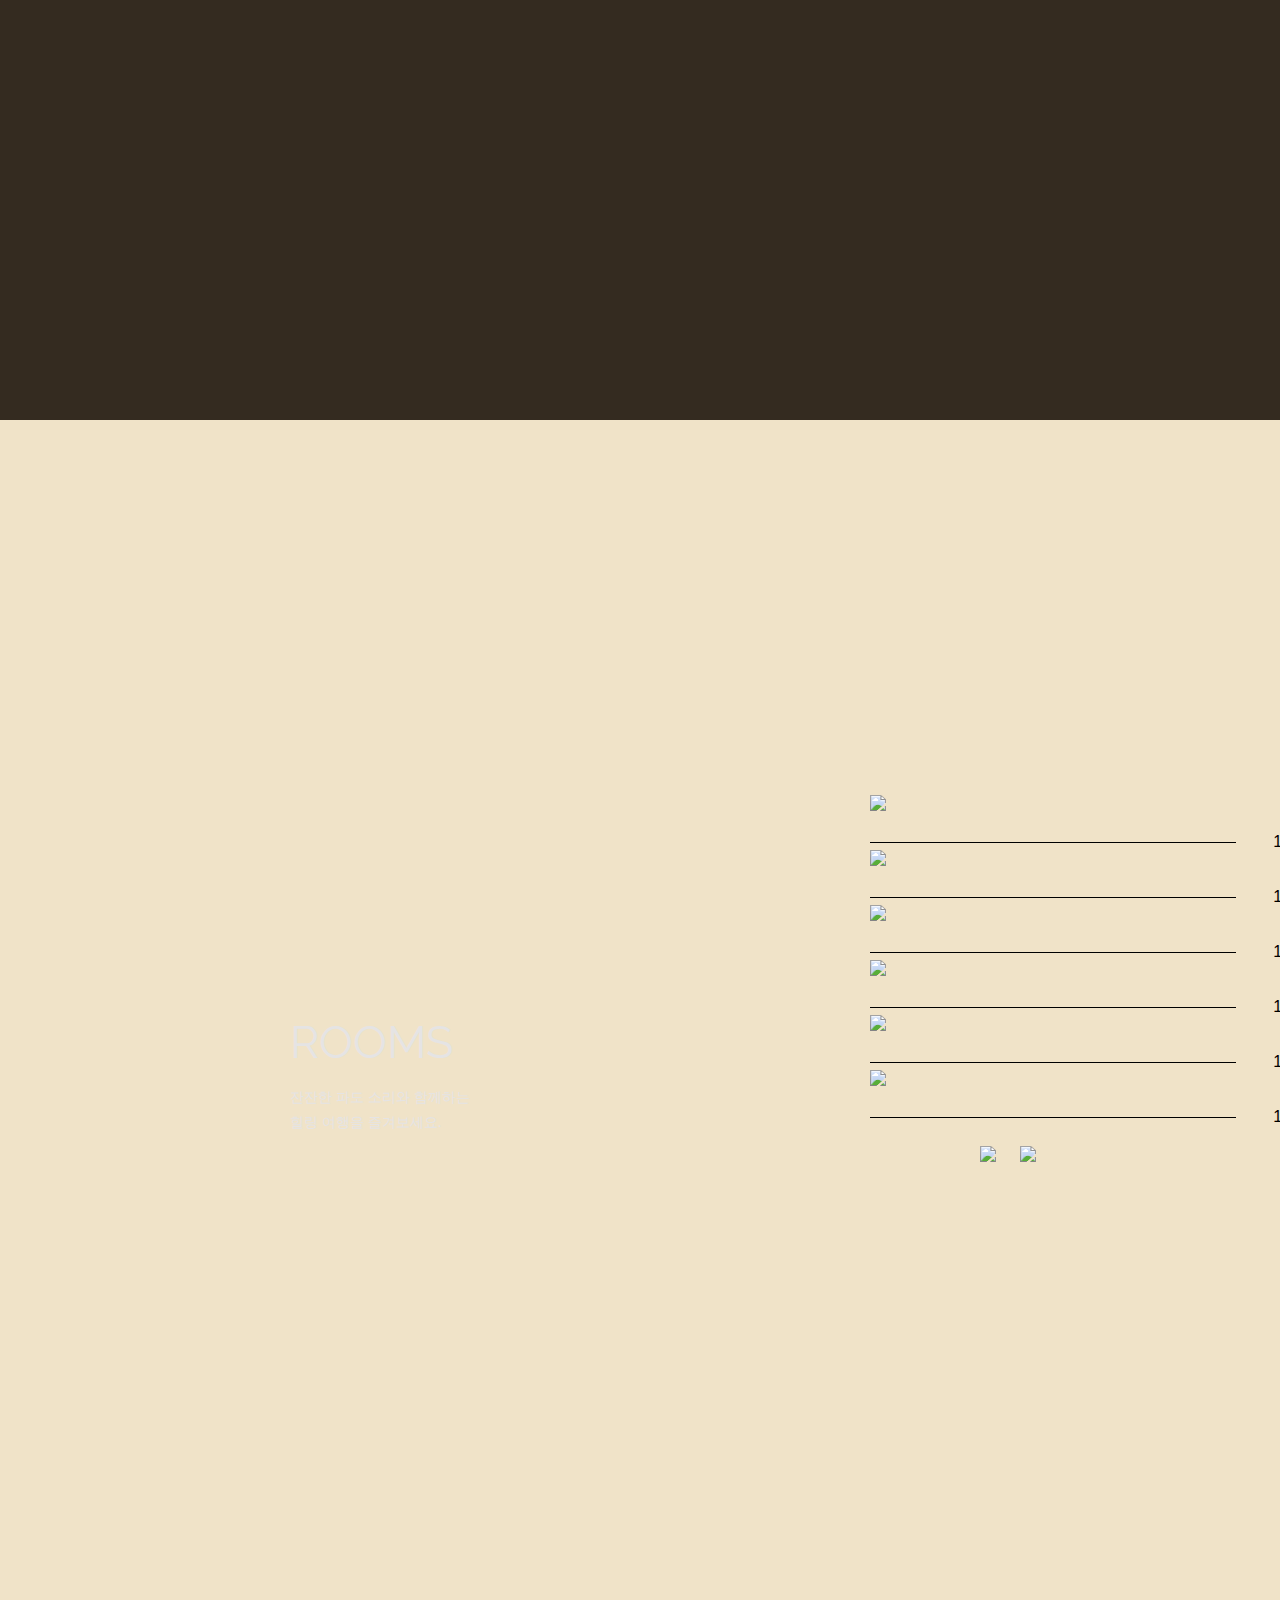
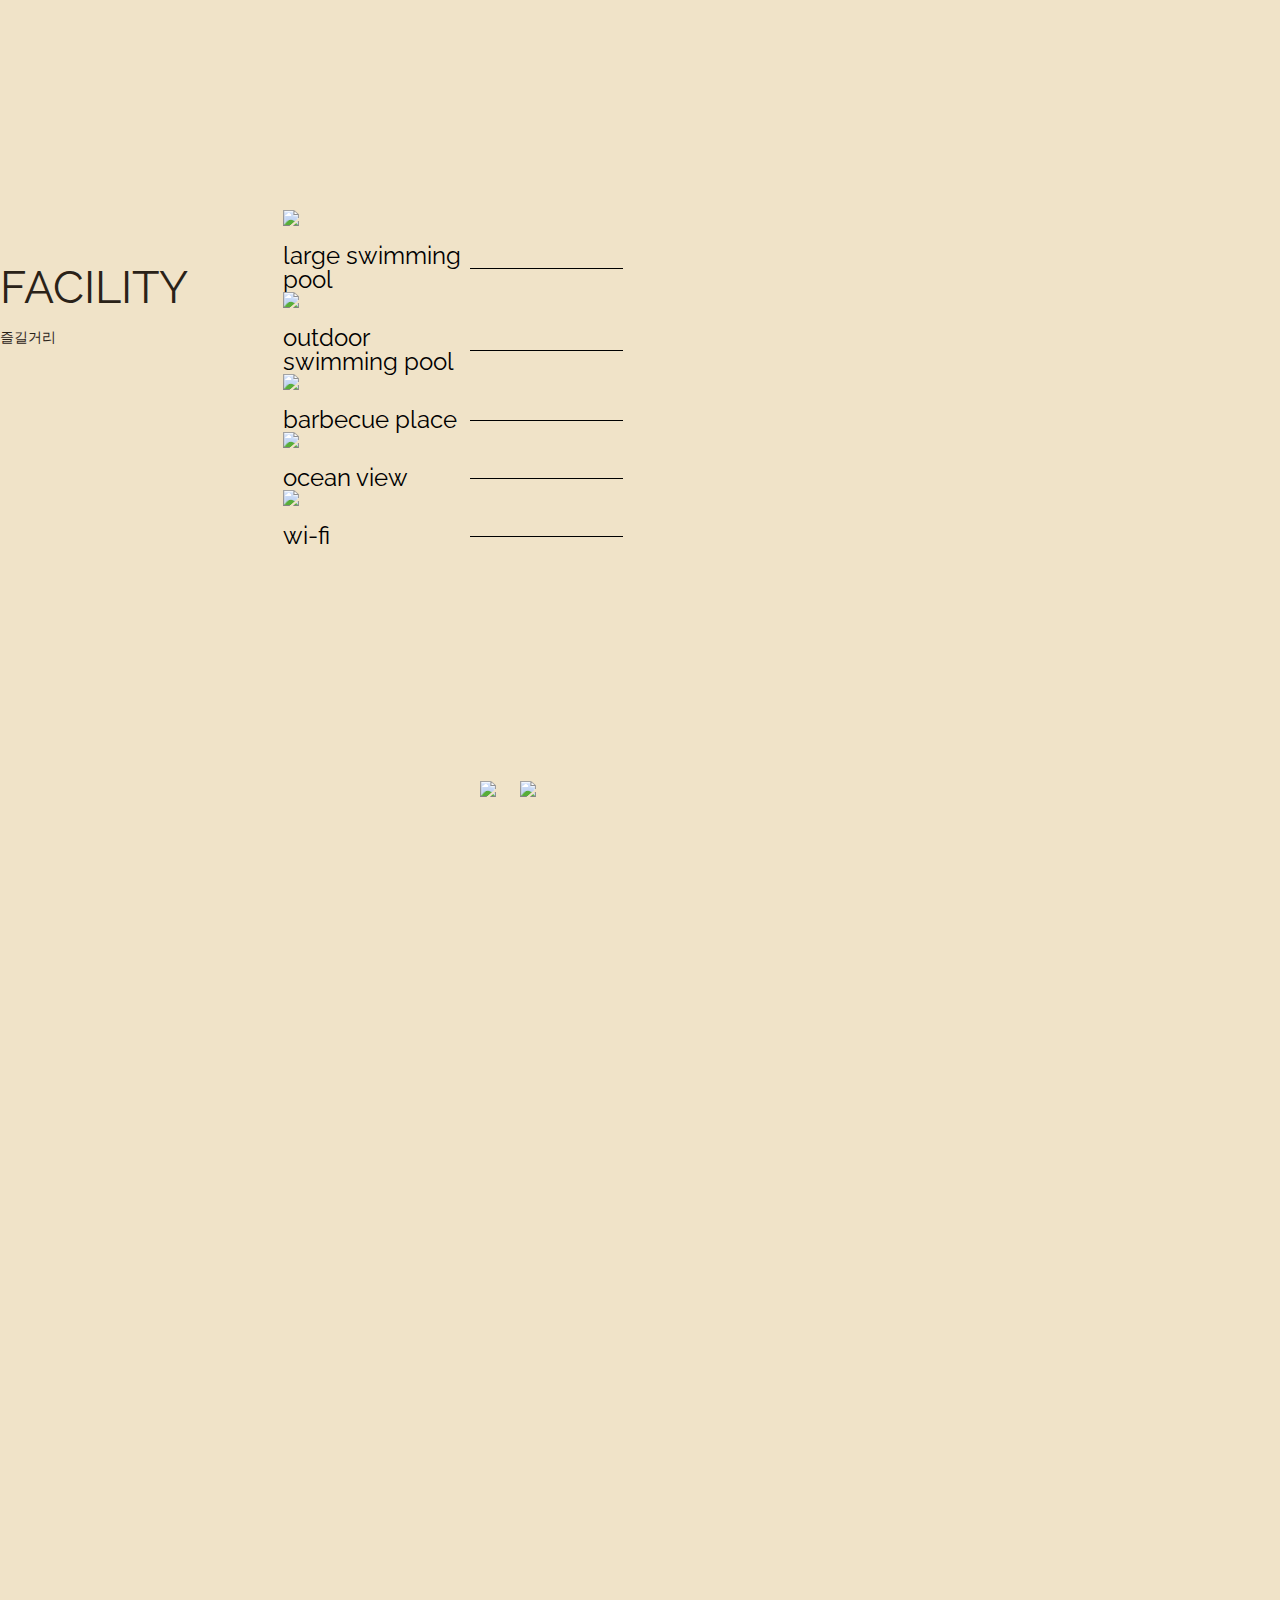
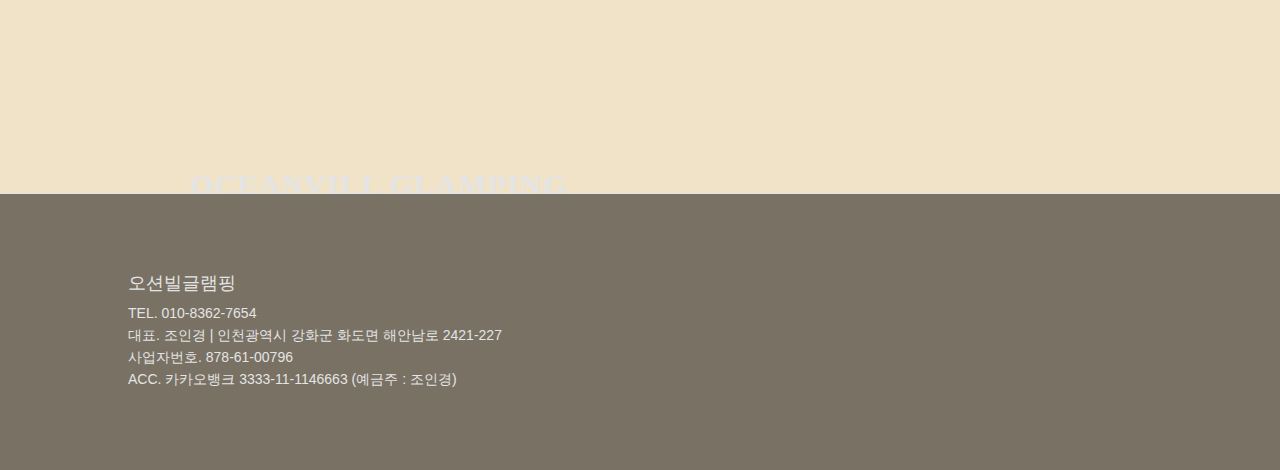
==== commit 4c46fe47: "6차 업로드" ====
--- a/index.html
+++ b/index.html
@@ -5,11 +5,15 @@
     <meta name="viewport" content="width=device-width, initial-scale=1.0">
     <link href="reset.css" rel="stylesheet">
     <link href="style.css" rel="stylesheet">
+    <!--slick slide-->
     <link href="slick/slick.css" rel="stylesheet">
     <link href="slick/slick-theme.css" rel="stylesheet">
-    <script src="slick/slick.min.js"></script>
-    <script src="https://ajax.googleapis.com/ajax/libs/jquery/3.5.1/jquery.min.js"></script>
+    <!--제이쿼리 script-->
+    <script src="https://code.jquery.com/jquery-3.5.1.min.js"></script>
     <script src="https://code.jquery.com/jquery-3.6.0.js"></script>
+    <!--슬라이드스크립트-->
+    <script type="text/javascript" src="slick/slick.min.js"></script>
+
     <link rel="stylesheet" href="https://use.typekit.net/htw4hev.css">
     <link rel="preconnect" href="https://fonts.googleapis.com">
     <link rel="preconnect" href="https://fonts.gstatic.com" crossorigin>
@@ -20,7 +24,7 @@
         footer{position:relative; width:100%; height:960px; background-image: url("https://github.com/luzmoondar/portfolio/assets/133784112/582e2d6d-6e89-460c-a2c4-90adc4d90cf0");}
         .mainft{position:absolute; bottom:0; width:100%; background-color: rgba(0,0,0,0.5); border-top:1px solid #e5e4e4;}
         .mainft div{width:80%; margin:0 auto; padding: 80px 0;}
-        footer h2{font-family: 'SBAggro'; font-weight:600; font-size:30px; letter-spacing: 1.2px; color:#e5e4e4; position: absolute; bottom:274px; left:190px;}
+        footer h2{font-family: 'SBAggro'; font-weight:600; font-size:30px; letter-spacing: 1.2px; color:#e5e4e4; position: absolute; bottom:270px; left:190px;}
         footer h3{font-size: 18px; font-family: "pretendard", sans-serif; color:#e5e4e4; margin-bottom:10px;}
         footer p{font-size:14px; font-family: "pretendard", sans-serif; color:#e5e4e4; line-height: 22px; font-weight: 100;}
         footer .mbr{display: none;}
@@ -53,7 +57,7 @@
                     <li><a href="room1.html">ROOMS</a></li>
                     <li><a href="reser.html">RESERVE</a></li>
                     <li><a href="facility.html">FACILITY</a></li>
-                    <li><a class="reser-bt"><img class="reserimg" src="https://github.com/luzmoondar/portfolio/assets/133784112/2ab39636-f84e-4e5f-a764-0b7d822ae99b">실시간예약</a></li>
+                    <li><a class="reser-bt"><img class="reserimg" src="https://github.com/luzmoondar/portfolio/assets/133784112/2ab39636-f84e-4e5f-a764-0b7d822ae99b" >실시간예약</a></li>
                 </ul>
             </div>
         </nav>
@@ -92,17 +96,25 @@
 
     <section>
         <div class="topcon">
-            <div class="slide">
-                <img src="https://github.com/luzmoondar/portfolio/assets/133784112/196bc24e-c12a-4998-ab2c-cdede929367d">
+            <div class="slide_container">
+                <div class="slide slick">
+                    <div class=""><img src="https://github.com/luzmoondar/portfolio/assets/133784112/ff449864-52a7-4b14-87ef-b3b8067ddd45"></div>
+                    <div class=""><img src="https://github.com/luzmoondar/portfolio/assets/133784112/c8a2a839-92b2-43c5-9f87-153761215001"></div>
+                    <div class=""><img src="https://github.com/luzmoondar/portfolio/assets/133784112/4312c203-c3aa-4ba5-9b2b-721ca6febbda"></div>
+                    <div class=""><img src="https://github.com/luzmoondar/portfolio/assets/133784112/c31de686-edaf-426b-bd4d-11cb2b00fa4f"></div>
+                    <div class=""><img src="https://github.com/luzmoondar/portfolio/assets/133784112/0bc28dbf-a677-4d08-ad11-c4665dc1847d"></div>
+                    <div class=""><img src="https://github.com/luzmoondar/portfolio/assets/133784112/17600ce9-0e4d-48af-8356-8a3a6e8021bb"></div>
+                    <div class=""><img src="https://github.com/luzmoondar/portfolio/assets/133784112/8607fe67-4b55-468b-9e65-2b34b872ed72"></div>
+                </div>
             </div>
             <div class="slide_button">
                 <div>
-                    <p>1</p>
+                    <p class="sPage1">1</p>
                     <p class="slide-num-line"></p>
-                    <p>20</p>
-                    <button class="prev"><img src="https://github.com/luzmoondar/portfolio/assets/133784112/3acfe3e8-08a0-43aa-87df-2086f5bb401e"></button>
-                    <button class="stop">STOP</button>
-                    <button class="next"><img src="https://github.com/luzmoondar/portfolio/assets/133784112/494dd692-85c7-4289-9b93-9761fa106c80"></button>
+                    <p class="sPage2">7</p>
+                    <button id="mainprev"><img src="https://github.com/luzmoondar/portfolio/assets/133784112/494dd692-85c7-4289-9b93-9761fa106c80"></button>
+                    <button id="stop">STOP</button>
+                    <button id="mainnext"><img src="https://github.com/luzmoondar/portfolio/assets/133784112/3acfe3e8-08a0-43aa-87df-2086f5bb401e"></button>
                 </div>
             </div>
             
@@ -130,26 +142,63 @@
                             </p>
                         </div>
                     </div>
-                    <div class="roomslide">
-                        <a class="room1">
-                            <img src="https://github.com/luzmoondar/portfolio/assets/133784112/7d99c960-bddd-4890-a9f7-7f085e9490b0">
-                            <div class="roomname">
-                                <span></span><p>101</p>
-                            </div>
-                        </a>
-                        <a class="room1">
-                            <img src="https://github.com/luzmoondar/portfolio/assets/133784112/e8737c90-5ca4-401c-913c-cbe94129581f">
-                            <div class="roomname">
-                                <span></span><p>102</p>
-                            </div>
-                        </a>
-                        <a class="room1">
-                            <img src="https://github.com/luzmoondar/portfolio/assets/133784112/4e9d8852-0819-44da-ac06-e41babfb9af7">
-                            <div class="roomname">
-                                <span></span><p>103</p>
-                            </div>
-                        </a>
-                    </div>
+                    <div class="rvbox">
+                        <div class="roombotton">
+                            <img id="rvprev" src="https://github.com/luzmoondar/portfolio/assets/133784112/1eb082d4-d3ec-4473-8887-a63217668352" style="margin-right:20px;">
+                            <img id="rvnext"src="https://github.com/luzmoondar/portfolio/assets/133784112/bea49f99-916b-4f9d-b4ba-317c55b96320">
+                        </div>
+                        <div class="roomslide">
+                            <div>
+                                <a class="room1">
+                                    <img src="https://github.com/luzmoondar/portfolio/assets/133784112/f31b313e-3a9d-4c16-9313-d62f2237d40d">
+                                    <div class="roomname">
+                                        <span></span><p>101</p>
+                                    </div>
+                                </a>
+                            </div>
+                            <div>
+                                <a class="room1">
+                                    <img src="https://github.com/luzmoondar/portfolio/assets/133784112/ffd266e4-e548-4031-a814-8ee09887b1c5">
+                                    <div class="roomname">
+                                        <span></span><p>102</p>
+                                    </div>
+                                </a>
+                            </div>
+                            <div>
+                                <a class="room1">
+                                    <img src="https://github.com/luzmoondar/portfolio/assets/133784112/fc34240f-78bb-4499-ba91-669d689361fd">
+                                    <div class="roomname">
+                                        <span></span><p>103</p>
+                                    </div>
+                                </a>
+                            </div>
+                            <div>
+                                <a class="room1">
+                                    <img src="https://github.com/luzmoondar/portfolio/assets/133784112/d23dc0ca-d656-4dd0-94f4-6e27825bc60f">
+                                    <div class="roomname">
+                                        <span></span><p>104</p>
+                                    </div>
+                                </a>
+                            </div>
+                            <div>
+                                <a class="room1">
+                                    <img src="https://github.com/luzmoondar/portfolio/assets/133784112/9c1b9fc1-3562-448a-b248-0bb75a32db78">
+                                    <div class="roomname">
+                                        <span></span><p>105</p>
+                                    </div>
+                                </a>
+                            </div>
+                            <div>
+                                <a class="room1">
+                                    <img src="https://github.com/luzmoondar/portfolio/assets/133784112/ebb51931-1e83-4a76-8626-46a7a60dd33a">
+                                    <div class="roomname">
+                                        <span></span><p>106</p>
+                                    </div>
+                                </a>
+                            </div>
+                        </div><!--roomslide end-->
+                    </div>
+                    
                 </div>
                 <div class="mainsp">
                     <div class="mainsptxt">
@@ -158,32 +207,55 @@
                             즐길거리
                         </p>
                     </div>
-                    <div class="main_spslide">
-                        <a>
-                            <img src="https://github.com/luzmoondar/portfolio/assets/133784112/99fcfb23-d3a0-47f1-9f27-77c24f21ff22">
-                            <div class="spname">
-                                <p>large swimming pool</p><span></span>
-                            </div>
-                        </a>
-                        <a>
-                            <img src="https://github.com/luzmoondar/portfolio/assets/133784112/9a6bf849-5ea4-4dce-b26d-e572c8afbf24">
-                            <div class="spname">
-                                <p>outdoor swimming pool</p><span></span>
-                            </div>
-                        </a>
-                        <a>
-                            <img src="https://github.com/luzmoondar/portfolio/assets/133784112/5578de9e-afdf-4fd5-a2f0-95fa2bbe487f">
-                            <div class="spname">
-                                <p>individual barbecue place</p><span></span>
-                            </div>
-                        </a>
-                        <a>
-                            <img src="https://github.com/luzmoondar/portfolio/assets/133784112/6bf30c2c-f445-4214-992d-34be26891b6b">
-                            <div class="spname">
-                                <p>outdoor swimming pool</p><span></span>
-                            </div>
-                        </a>
-                    </div>
+                    <div class="spbotton">
+                        <img id="spprev" src="https://github.com/luzmoondar/portfolio/assets/133784112/1eb082d4-d3ec-4473-8887-a63217668352" style="margin-right:20px;">
+                        <img id="spnext"src="https://github.com/luzmoondar/portfolio/assets/133784112/bea49f99-916b-4f9d-b4ba-317c55b96320">
+                    </div>
+                    <div class="spbox">
+                        <div class="spslide">
+                            <div>
+                                <a>
+                                    <img src="https://github.com/luzmoondar/portfolio/assets/133784112/d057c637-5599-4457-a306-802702c64e77">
+                                    <div class="spname">
+                                        <p>large swimming pool</p><span></span>
+                                    </div>
+                                </a>
+                            </div>
+                            <div>
+                                <a>
+                                    <img src="https://github.com/luzmoondar/portfolio/assets/133784112/7bb37328-7493-4e22-a1a2-7b2ab3d8f9cf">
+                                    <div class="spname">
+                                        <p>outdoor swimming pool</p><span></span>
+                                    </div>
+                                </a>
+                            </div>
+                            <div>
+                                <a>
+                                    <img src="https://github.com/luzmoondar/portfolio/assets/133784112/3cae8ee3-ae4a-481b-bada-98d5dac485ec">
+                                    <div class="spname">
+                                        <p>barbecue place</p><span></span>
+                                    </div>
+                                </a>
+                            </div>
+                            <div>
+                                <a>
+                                    <img src="https://github.com/luzmoondar/portfolio/assets/133784112/77199a7d-66e9-4d57-9088-f4c1a3512f80">
+                                    <div class="spname">
+                                        <p>ocean view</p><span></span>
+                                    </div>
+                                </a>
+                            </div>
+                            <div>
+                                <a>
+                                    <img src="https://github.com/luzmoondar/portfolio/assets/133784112/d8980a83-aaf1-430f-8d8e-d0e65cab264a">
+                                    <div class="spname">
+                                        <p>wi-fi</p><span></span>
+                                    </div>
+                                </a>
+                            </div>
+                        </div>
+                    </div>
+                    
                 </div>
             </div>
         </div>
@@ -207,13 +279,15 @@
             var fixScroll = 0;
             $(window).scroll(function(event){
                 var scroll = $(this).scrollTop();
+                //스크롤 높이 설정
                 if (scroll > 100){
-                //스크롤 높이 설정
                     $("#main-nav").addClass("active");
+                    $(".reserimg").attr("src","https://github.com/luzmoondar/portfolio/assets/133784112/42b3cdd8-f83c-436b-86d0-ec7eb997bf09");
                     $(".logo").css("display","none");
                     $(".scroll-logo").css("display","block");
+                    
                     $("nav .main-manu li a").css({"color":"#523a15","text-shadow":"none"});
-                    $(".reserimg").attr("src","https://github.com/luzmoondar/portfolio/assets/133784112/42b3cdd8-f83c-436b-86d0-ec7eb997bf09");
+                    
                 }
                 else {
                     $("#main-nav").removeClass("active");
@@ -240,7 +314,58 @@
                 $(".sub-manu").css("opacity","0");
             }
         );
+    </script>
+    <script>
+        $('.slick').slick({
+            autoplay: true,             //슬라이드 자동 시작(true or false) ▶기본값 false
+            autoplaySpeed: 2000,        //슬라이드 자동 넘기기 시간(1000ms = 1초) 곧, 슬라이드 하나당 머무는 시간
+            prevArrow: $('#mainprev'),      //이전 화살표만 변경
+            nextArrow: $('#mainnext'),      //다음 화살표만 변경
+            
+        });
+        $('.slide').on('init reInit afterChange', function(event, slick, currentSlide, nextSlide){ 
+        var i = (currentSlide ? currentSlide : 0) + 1;
+        $('.sPage1').html(i);
+        $('.sPage2').html(slick.slideCount);
+        });
+
+        $('.roomslide').slick({
+            autoplay: true,             //슬라이드 자동 시작(true or false) ▶기본값 false
+            autoplaySpeed: 2000,        //슬라이드 자동 넘기기 시간(1000ms = 1초) 곧, 슬라이드 하나당 머무는 시간
+            prevArrow: $('#rvprev'),      //이전 화살표만 변경
+            nextArrow: $('#rvnext'),      //다음 화살표만 변경
+            slidesToShow: 4,            //한번에 보여줄 슬라이드 아이템 개수
+            slidesToScroll: 1,           //한번에 넘길 슬라이드 아이템 개수
+            responsive: [
+                {
+                breakpoint: 768,
+                settings: {
+                    slidesToShow: 2,
+                    slidesToScroll: 2
+                    }
+                },
+                {
+                breakpoint: 480,
+                settings: {
+                    slidesToShow: 1,
+                    slidesToScroll: 1
+                    }
+                }
+            ]
+        });
+        
+        $('.spslide').slick({
+            autoplay: true,             //슬라이드 자동 시작(true or false) ▶기본값 false
+            autoplaySpeed: 2000,        //슬라이드 자동 넘기기 시간(1000ms = 1초) 곧, 슬라이드 하나당 머무는 시간
+            prevArrow: $('#spprev'),      //이전 화살표만 변경
+            nextArrow: $('#spnext'),      //다음 화살표만 변경
+            slidesToShow: 4,            //한번에 보여줄 슬라이드 아이템 개수
+            slidesToScroll: 1           //한번에 넘길 슬라이드 아이템 개수
+            
+        });
         
     </script>
+    
+    
 </body>
 </html>
--- a/style.css
+++ b/style.css
@@ -140,22 +140,12 @@
     font-size:14px;
 }
 
-.slide{
-    position: relative;
-    width:100%;
-
-}
-.slide img{
-    width:100%;
-    object-fit: cover;
-    float: left;
-}
 
 .slide_button{
     position: absolute;
     bottom:0;
     right:0;
-    background-color: rgba(0,0,0,0.3);
+    background-color: rgba(0,0,0,0.5);
     width:270px;
     height:70px;
     z-index: 1;
@@ -176,14 +166,7 @@
     display:inline-block;
     height: 0px;
 }
-.prev{
-
-}
-.next{
-
-}
-.stop{
-
+#stop{
     color:#fff;
 }
 
@@ -227,14 +210,13 @@
 }
 .roompv{
     width:100%;
-    margin:250px 0 100px;
+    margin:250px 0 180px;
     position: relative;
 }
 .roompv .roombg{
     width:50%;
     height: 960px;
     background-image: url("https://github.com/luzmoondar/portfolio/assets/133784112/cf62361b-c785-41f1-866d-6837463f9c90");
-    position: relative;
 }
 .roompvtxt{
     position:absolute;
@@ -253,12 +235,22 @@
     margin-top:20px;
     line-height: 25px;
 }
-.roomslide{
-    /*width:100%;*/
-    height:670px;
-    position: absolute;
+.rvbox{
+    width:100%;
+    position:absolute;
     top:125px;
     left:870px;
+}
+.roombotton{
+    position: absolute;
+    bottom:0;
+    bottom: -40px;
+    left: 110px;
+    cursor: pointer;
+}
+.roomslide{
+    
+
 }
 .room1{
     width:430px;
@@ -288,10 +280,11 @@
     width:100%;
     height:900px;
     position: relative;
+    display: flex;
+    justify-content: right;
 }
 .mainsptxt{
-    padding-top:200px;
-    padding-left:150px;
+    padding:55px 95px 0 0;
 }
 .mainsptxt h2{
     color:#2a2218;
@@ -304,17 +297,7 @@
     font-family: 'Noto Sans KR', sans-serif;
     margin-top:20px;
 }
-.main_spslide{
-    /*width:100%;*/
-    position: absolute;
-    top: 140px;
-    left:475px;
-}
-.main_spslide a{
-    width:340px;
-    float:left;
-    margin-right:20px;
-}
+
 .spname{
     width:340px;
     display: flex;
@@ -323,12 +306,24 @@
 }
 .spname p{
     width:55%;
+    font-size:24px;
+    font-family: 'Raleway', serif;
 }
 .spname span{
     width:45%;
     height:1px;
     background-color: #000;
 }
+.spbox{
+    width: 1440px;
+}
+.spbotton{
+    position: absolute;
+    bottom: 310px;
+    left: 480px;
+    cursor: pointer;
+}
+
 /*** landscape ***/
 
 .topcon{
@@ -355,7 +350,7 @@
     margin-top:245px;
     display:flex;
     justify-content: space-between;
-    margin-bottom:1000px;
+    margin-bottom:350px;
     
 }
 .lad_con span{
@@ -422,12 +417,13 @@
     justify-content: flex-start;
     margin-bottom:140px;
 }
+.spslidebox{
+    position: relative;
+}
 .spimg{
     width:1090px;
 }
-.sp img{
-    width:1090px;
-}
+
 
 .sptxt{
     width:30%;
@@ -449,6 +445,28 @@
     font-family: 'Noto Sans KR', sans-serif;
     line-height: 22px;
     letter-spacing: -0.2px;
+}
+.spbutton{
+    background-color: rgba(0,0,0,0.4);
+    width:80px;
+    height:60px;
+    position:absolute;
+    bottom:0;
+    right:0;
+    z-index: 1;
+    display: flex;
+    align-items: center;
+    justify-content: space-around;
+    flex-direction: row;
+    flex-wrap: nowrap;
+    align-content: center;
+}
+.slick-arrow.slick-hidden{
+    display:block !important;
+}
+.spbutton img{
+    box-sizing: border-box;
+    cursor: pointer;
 }
 
 /*** reser ***/
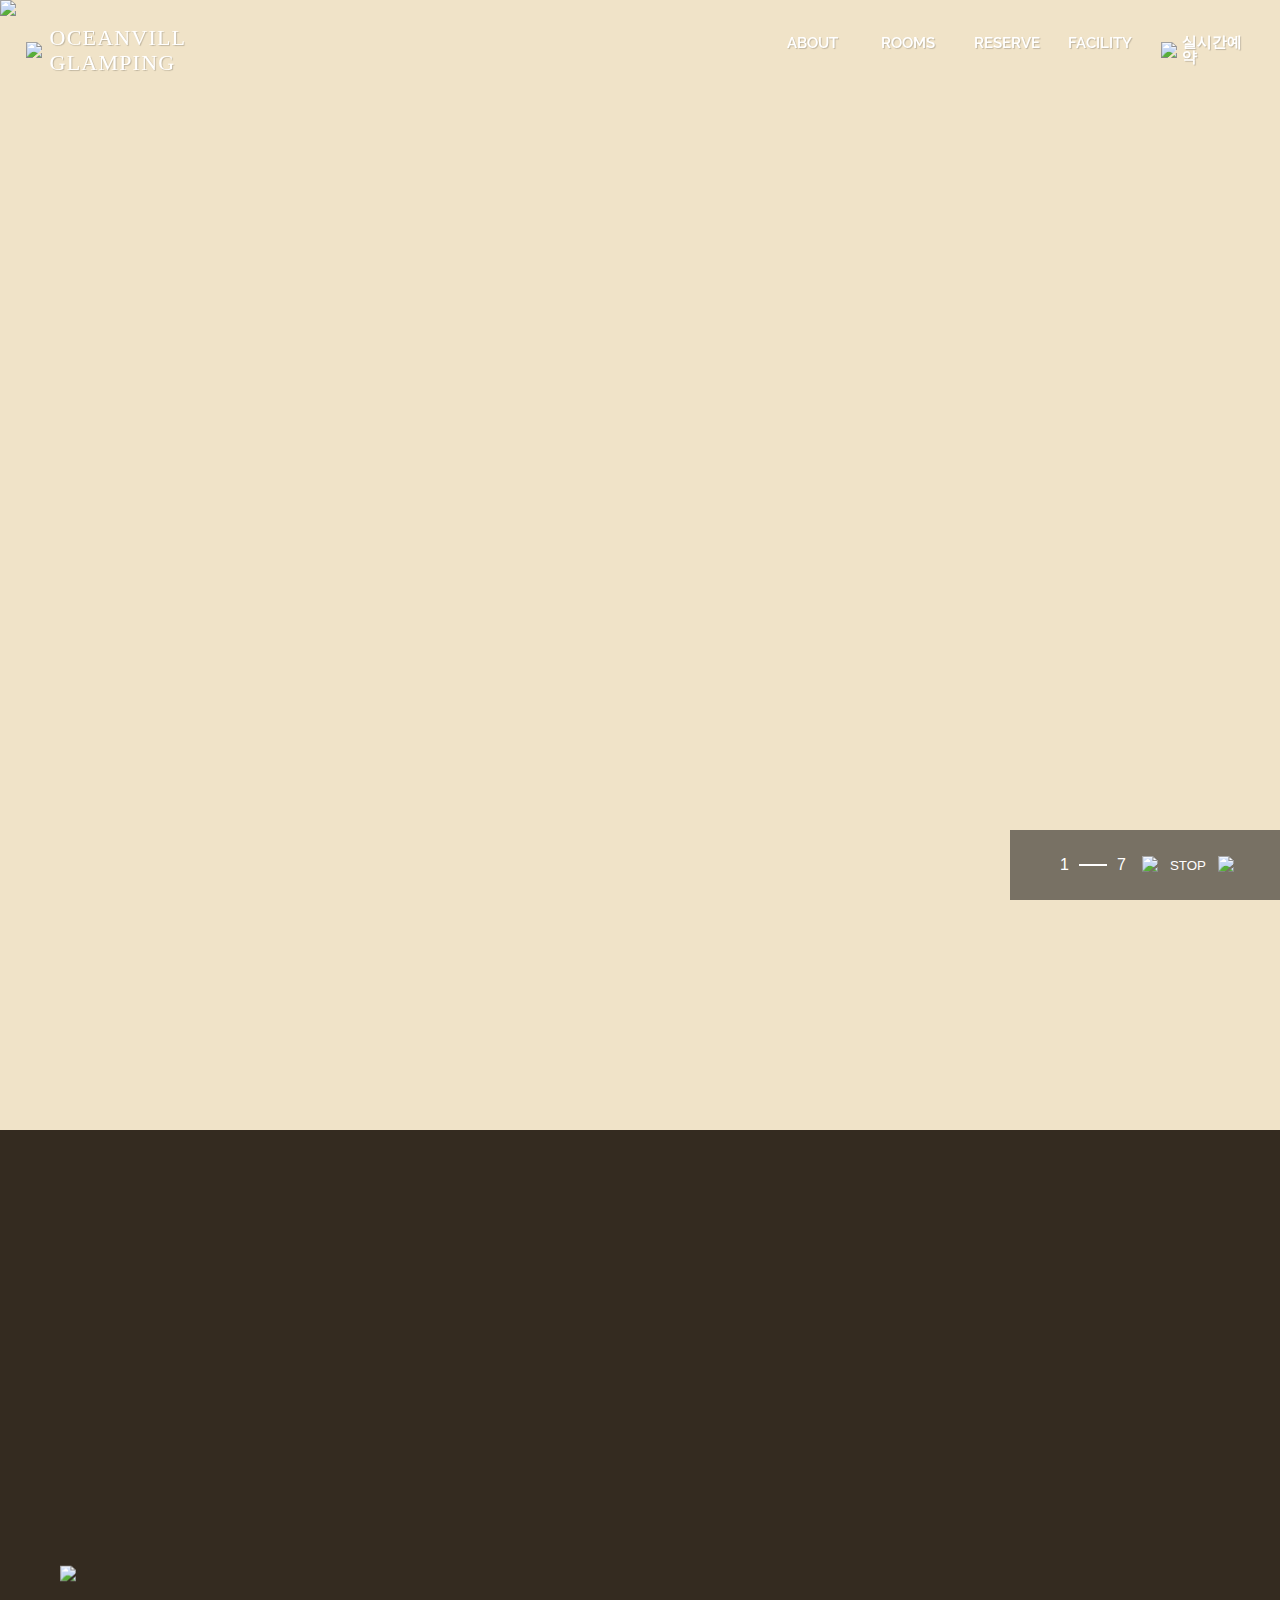
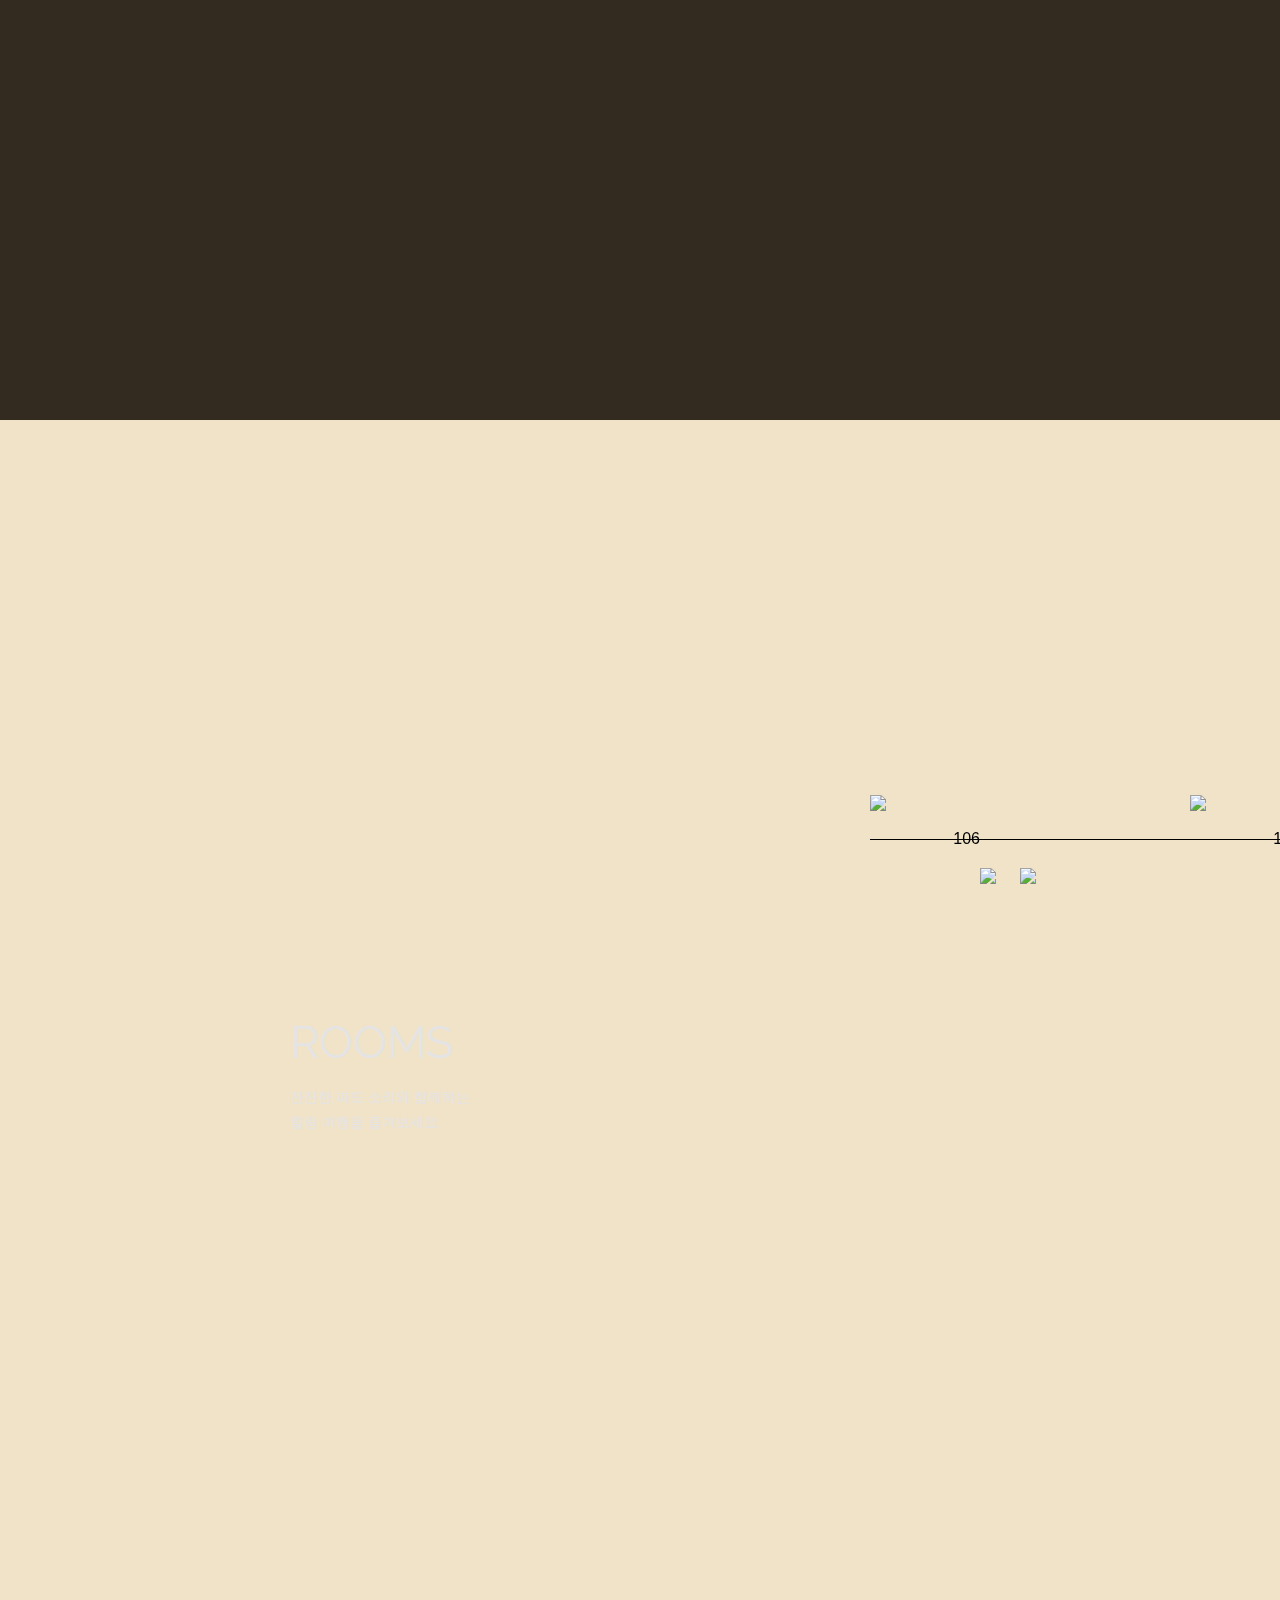
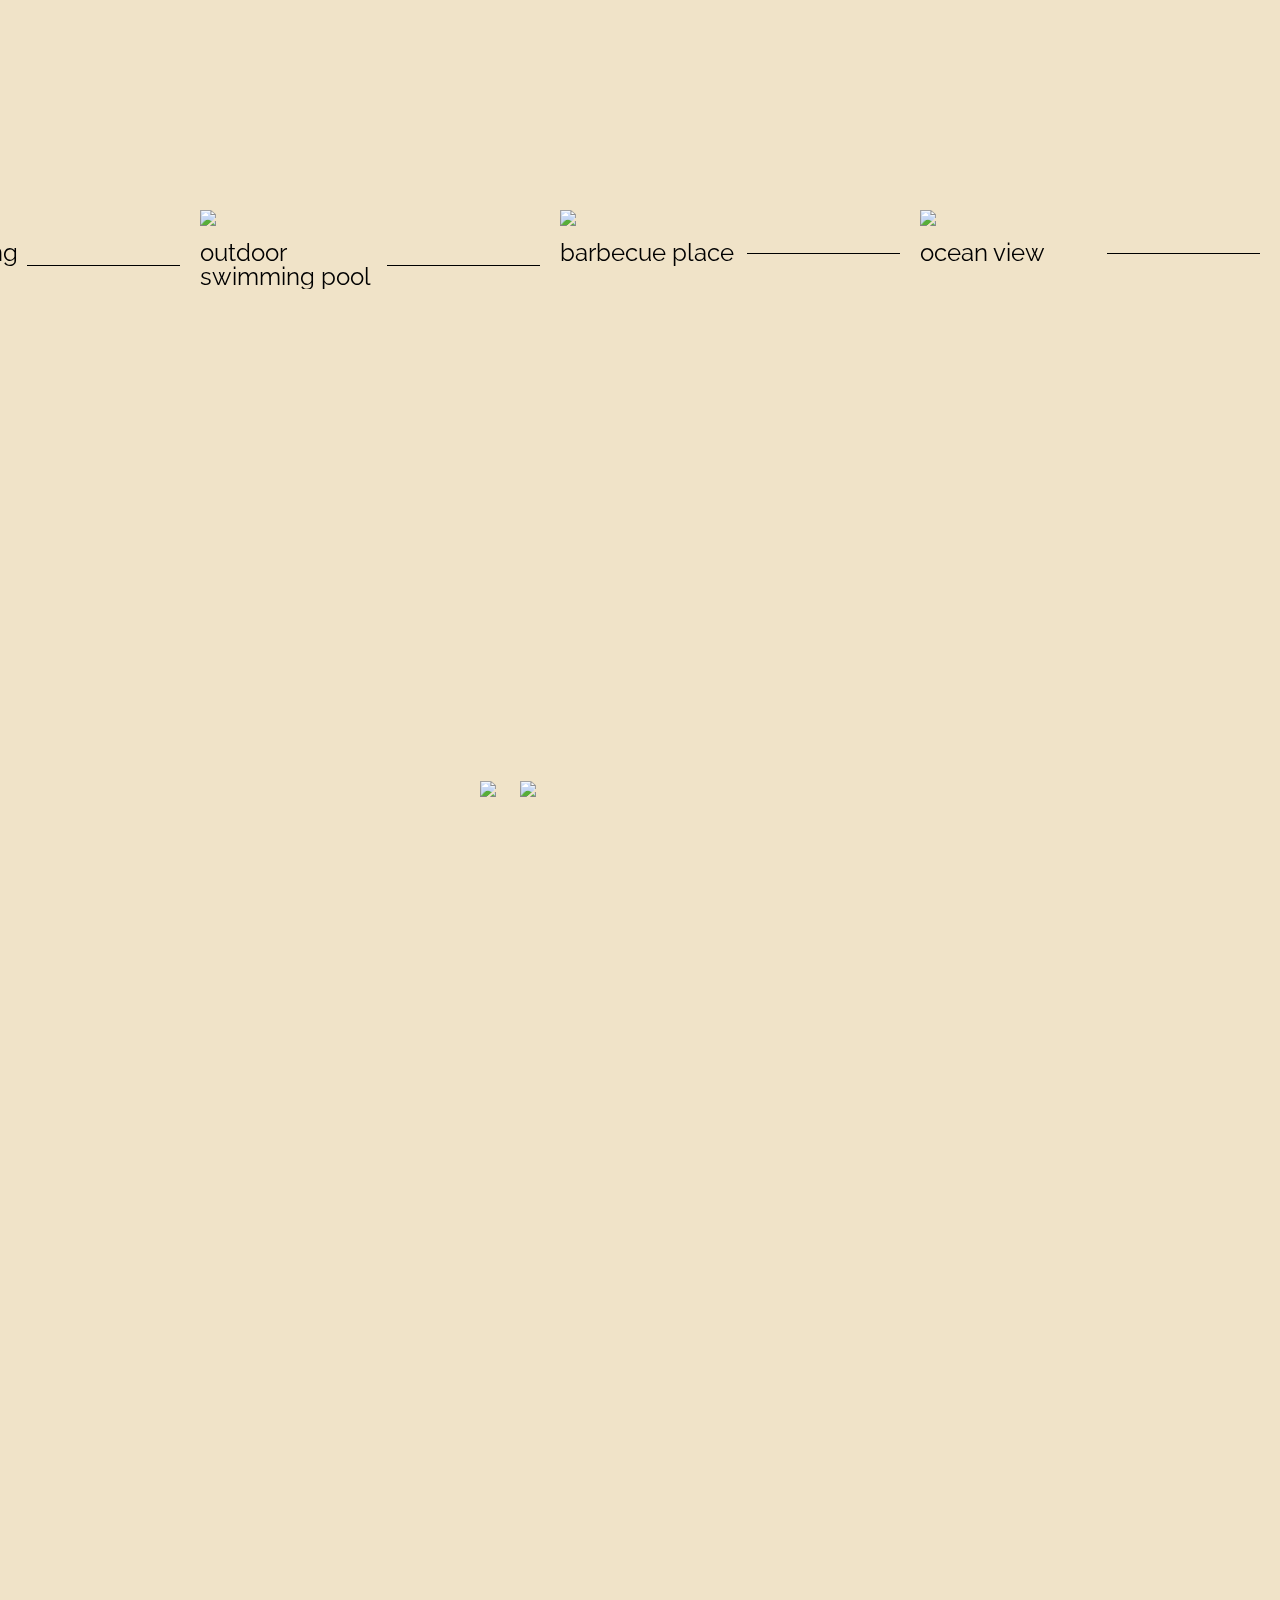
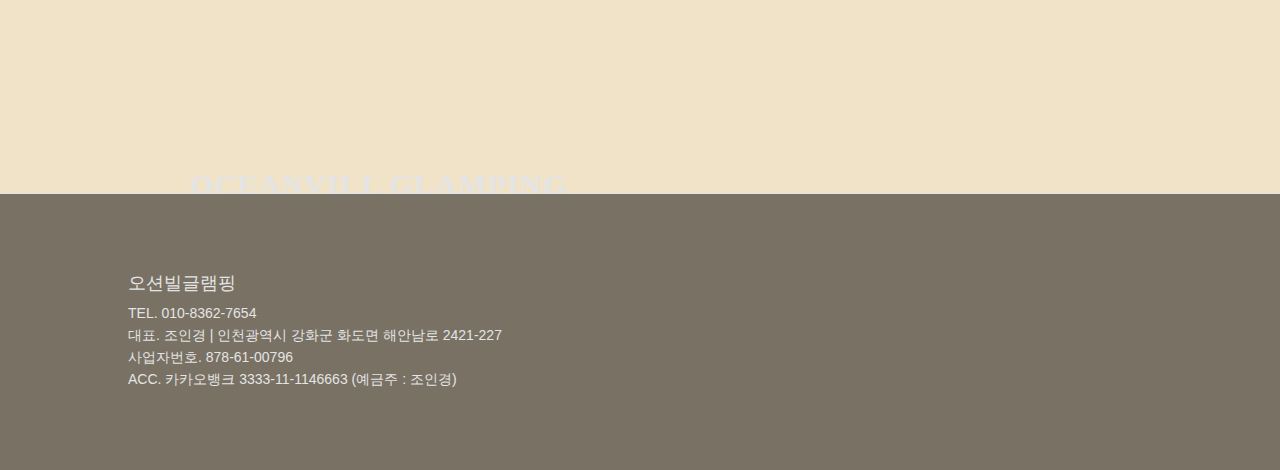
==== commit a4f9a941: "6차 업로드" ====
--- a/index.html
+++ b/index.html
@@ -6,13 +6,13 @@
     <link href="reset.css" rel="stylesheet">
     <link href="style.css" rel="stylesheet">
     <!--slick slide-->
-    <link href="slick/slick.css" rel="stylesheet">
-    <link href="slick/slick-theme.css" rel="stylesheet">
+    <link href="slick.css" rel="stylesheet">
+    <link href="slick-theme.css" rel="stylesheet">
     <!--제이쿼리 script-->
     <script src="https://code.jquery.com/jquery-3.5.1.min.js"></script>
     <script src="https://code.jquery.com/jquery-3.6.0.js"></script>
     <!--슬라이드스크립트-->
-    <script type="text/javascript" src="slick/slick.min.js"></script>
+    <script type="text/javascript" src="slick.min.js"></script>
 
     <link rel="stylesheet" href="https://use.typekit.net/htw4hev.css">
     <link rel="preconnect" href="https://fonts.googleapis.com">
